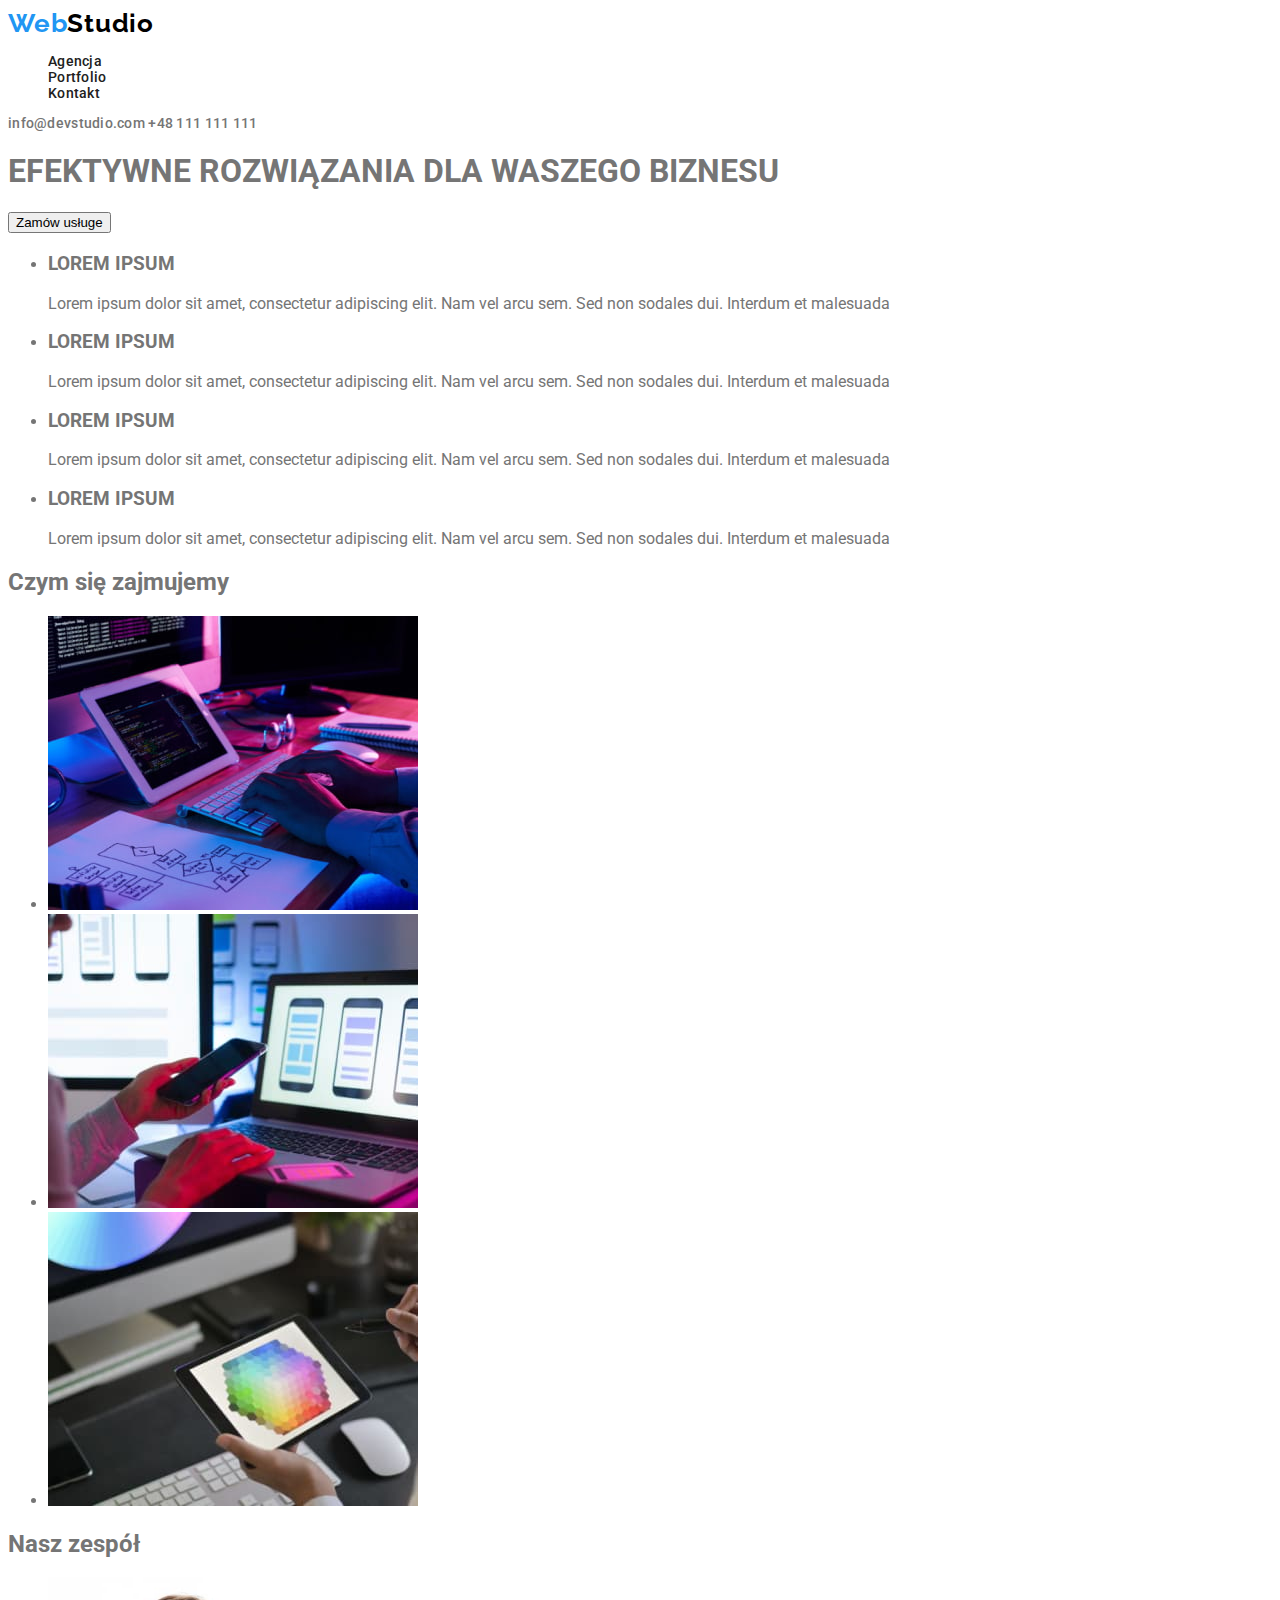
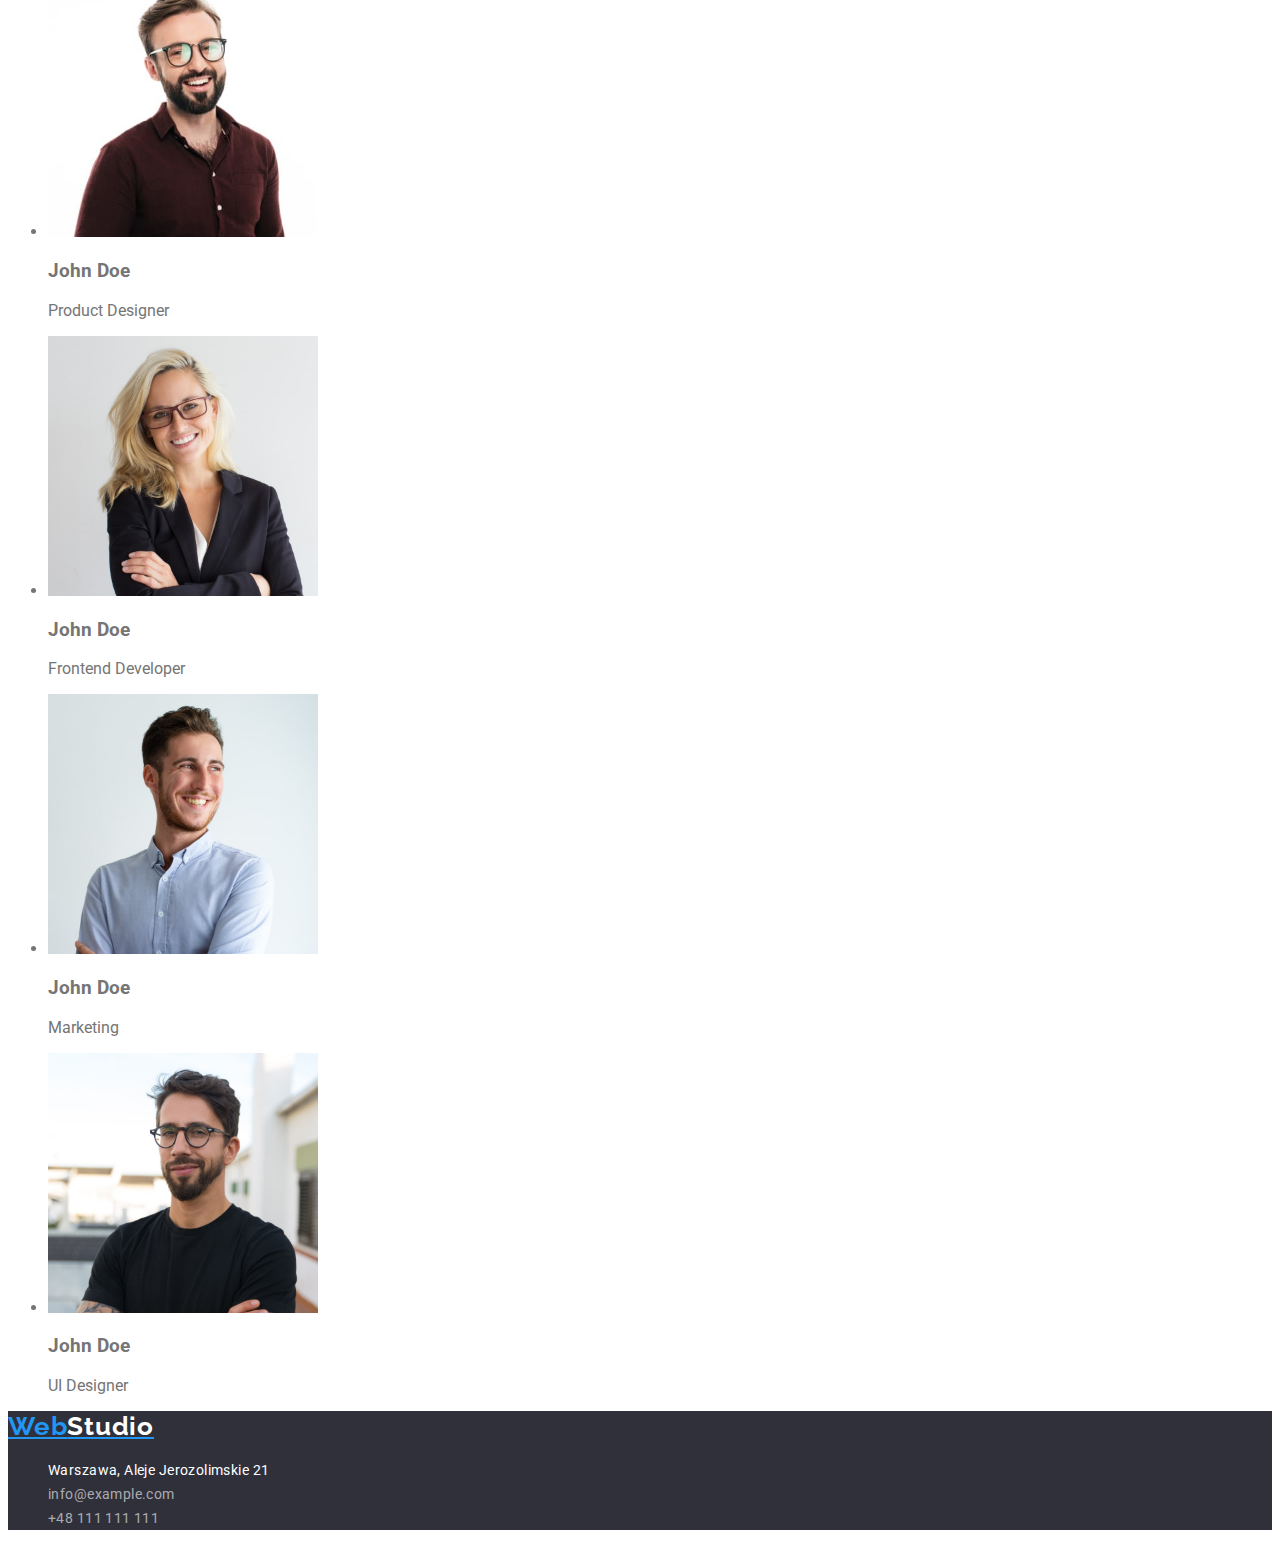
==== index.html @ 1685b806 "create styles.css" ====
<!DOCTYPE html>
<html lang="pl">

<head>
    <meta charset="UTF-8">
    <meta http-equiv="X-UA-Compatible" content="IE=edge">
    <meta name="viewport" content="width=device-width, initial-scale=1.0">
    <title>WebStudio</title>
    <link rel="stylesheet" href="./css/styles.css" />
    <link rel="preconnect" href="https://fonts.googleapis.com" />
    <link rel="preconnect" href="https://fonts.gstatic.com" crossorigin />
    <link
        href="https://fonts.googleapis.com/css2?family=Raleway:wght@700&family=Roboto:wght@400;500;700;900&display=swap"
        rel="stylesheet" />
</head>

<body>
    <header class="menu-container"">
        <a class=" menu-logo" href="./index.html">Web<span class="menu-logo-titel">Studio</span></a>
        <nav class="menu-nav">
            <ul>
                <li> <a class="menu-nav-link" href="./index.html">Agencja</a></li>
                <li> <a class="menu-nav-link" href="./portfolio.html">Portfolio</a></li>
                <li> <a class="menu-nav-link" href="./index.html">Kontakt</a></li>
            </ul>
        </nav>
        <div class="menu-contacts">
            <a class="menu-contact-link" href="mailto:info@devstudio.com">info@devstudio.com</a>
            <a class="menu-contact-link" href="tel:+48111111111">+48 111 111 111</a>
        </div>
    </header>

    <main>
        <section>
            <div>
                <h1>EFEKTYWNE ROZWIĄZANIA DLA WASZEGO BIZNESU</h1>
                <button type="button">Zamów usługe</button>
            </div>
        </section>
        <section>
            <div>
                <h2 class="hidden"></h2>
                <ul>
                    <li>
                        <h3>LOREM IPSUM</h3>
                        <p>Lorem ipsum dolor sit amet, consectetur adipiscing elit. Nam vel arcu sem. Sed non sodales
                            dui.
                            Interdum et malesuada</p>
                    </li>
                    <li>
                        <h3>LOREM IPSUM</h3>
                        <p>Lorem ipsum dolor sit amet, consectetur adipiscing elit. Nam vel arcu sem. Sed non sodales
                            dui.
                            Interdum et malesuada</p>
                    </li>
                    <li>
                        <h3>LOREM IPSUM</h3>
                        <p>Lorem ipsum dolor sit amet, consectetur adipiscing elit. Nam vel arcu sem. Sed non sodales
                            dui.
                            Interdum et malesuada</p>
                    </li>
                    <li>
                        <h3>LOREM IPSUM</h3>
                        <p>Lorem ipsum dolor sit amet, consectetur adipiscing elit. Nam vel arcu sem. Sed non sodales
                            dui.
                            Interdum et malesuada</p>
                    </li>
                </ul>
            </div>
        </section>
        <section>
            <div>
                <h2>Czym się zajmujemy</h2>
                <ul>
                    <li><img src="./images/img-5.jpg" alt="dłonie męzczyzny na klawiaturze komputera" width="370"
                            height="294" /></li>
                    <li><img src="./images/img-6.jpg" alt="ręka trzyma telefon nad laptopem" width="370" height="294" />
                    </li>
                    <li><img src="./images/img-7.jpg" alt="ręka trzyma tablet nad klawiaturą komputera" width="370"
                            height="294" /></li>
                </ul>
            </div>
        </section>

        <section>
            <div>
                <h2>Nasz zespół</h2>
                <ul>
                    <li>
                        <img src="./images/img.jpg" alt="John Doe, Product Designer" width="270" height="260" />
                        <h3>John Doe</h3>
                        <p>Product Designer</p>
                    </li>
                    <li>
                        <img src="./images/img-2.jpg" alt="John Doe, Frontend Developer" width="270" height="260" />
                        <h3>John Doe</h3>
                        <p>Frontend Developer</p>
                    </li>
                    <li>
                        <img src="./images/img-3.jpg" alt="John Doe, Marketing" width="270" height="260" />
                        <h3>John Doe</h3>
                        <p>Marketing</p>
                    </li>
                    <li>
                        <img src="./images/img-4.jpg" alt="John Doe, UI Designer" width="270" height="260" />
                        <h3>John Doe</h3>
                        <p>UI Designer</p>
                    </li>
                </ul>
            </div>
        </section>
    </main>

    <footer>
        <a class="footer-logo" href="./index.html">Web<span class="footer-logo-title">Studio</span></a>
        <address class="footer-adress-list">
            <ul>
                <li><a class="footer-adress" href="https://goo.gl/maps/d49CJBmiLWtHoX3f7" target="_blank"
                        rel="noreferrer noopener nofollow">
                        Warszawa, Aleje Jerozolimskie 21 </a></li>
                <li><a class="footer-contacts" href="mailto:info@example.com">info@example.com</a></li>
                <li><a class="footer-contacts" href="tel:+48111111111">+48 111 111 111</a></li>
            </ul>
        </address>
    </footer>

</body>

</html>
---- css/styles.css ----
body {
	color: #757575;
	background-color: #ffffff;
	font-family: "roboto", sens-serif;
}

.menu-logo {
	text-decoration: none;
	font-family: "Raleway";
	font-style: normal;
	font-weight: 700;
	font-size: 26px;
	line-height: 31px;
	/* identical to box height */
	letter-spacing: 0.03em;
	color: #2196f3;
}
.menu-logo-titel {
	color: #000000;
}
.menu-nav > ul {
	list-style-type: none;
	font-family: "Roboto";
	font-style: normal;
	font-weight: 500;
	font-size: 14px;
	line-height: 16px;
	letter-spacing: 0.02em;
}
.menu-nav-link {
	text-decoration: none;
	color: #212121;
}
.menu-nav-link:hover,
.menu-nav-link:focus {
	color: #2196f3;
}
.menu-contacts {
	font-family: "Roboto";
	font-style: normal;
	font-weight: 500;
	font-size: 14px;
	line-height: 16px;
	letter-spacing: 0.02em;
}
.menu-contact-link {
	text-decoration: none;
	color: #757575;
}
.menu-contact-link:hover,
.menu-contact-link:focus {
	color: #2196f3;
}
footer {
	background-color: #2f303a;
}
.footer-logo {
	font-family: "Raleway";
	font-style: normal;
	font-weight: 700;
	font-size: 26px;
	line-height: 31px;
	/* identical to box height */
	letter-spacing: 0.03em;
	color: #2196f3;
}
.footer-logo-title {
	color: #ffffff;
}
.footer-adress-list > ul {
	list-style-type: none;
}
.footer-adress {
	text-decoration: none;
	color: #ffffff;
	font-style: normal;
	font-weight: 400;
	font-size: 14px;
	line-height: 24px;
	/* or 171% */
	letter-spacing: 0.03em;
}
.footer-contacts {
	text-decoration: none;
	font-style: normal;
	font-weight: 400;
	font-size: 14px;
	line-height: 24px;
	/* or 171% */
	letter-spacing: 0.03em;

	color: rgba(255, 255, 255, 0.6);
}
.hidden {
	opacity: 0;
}
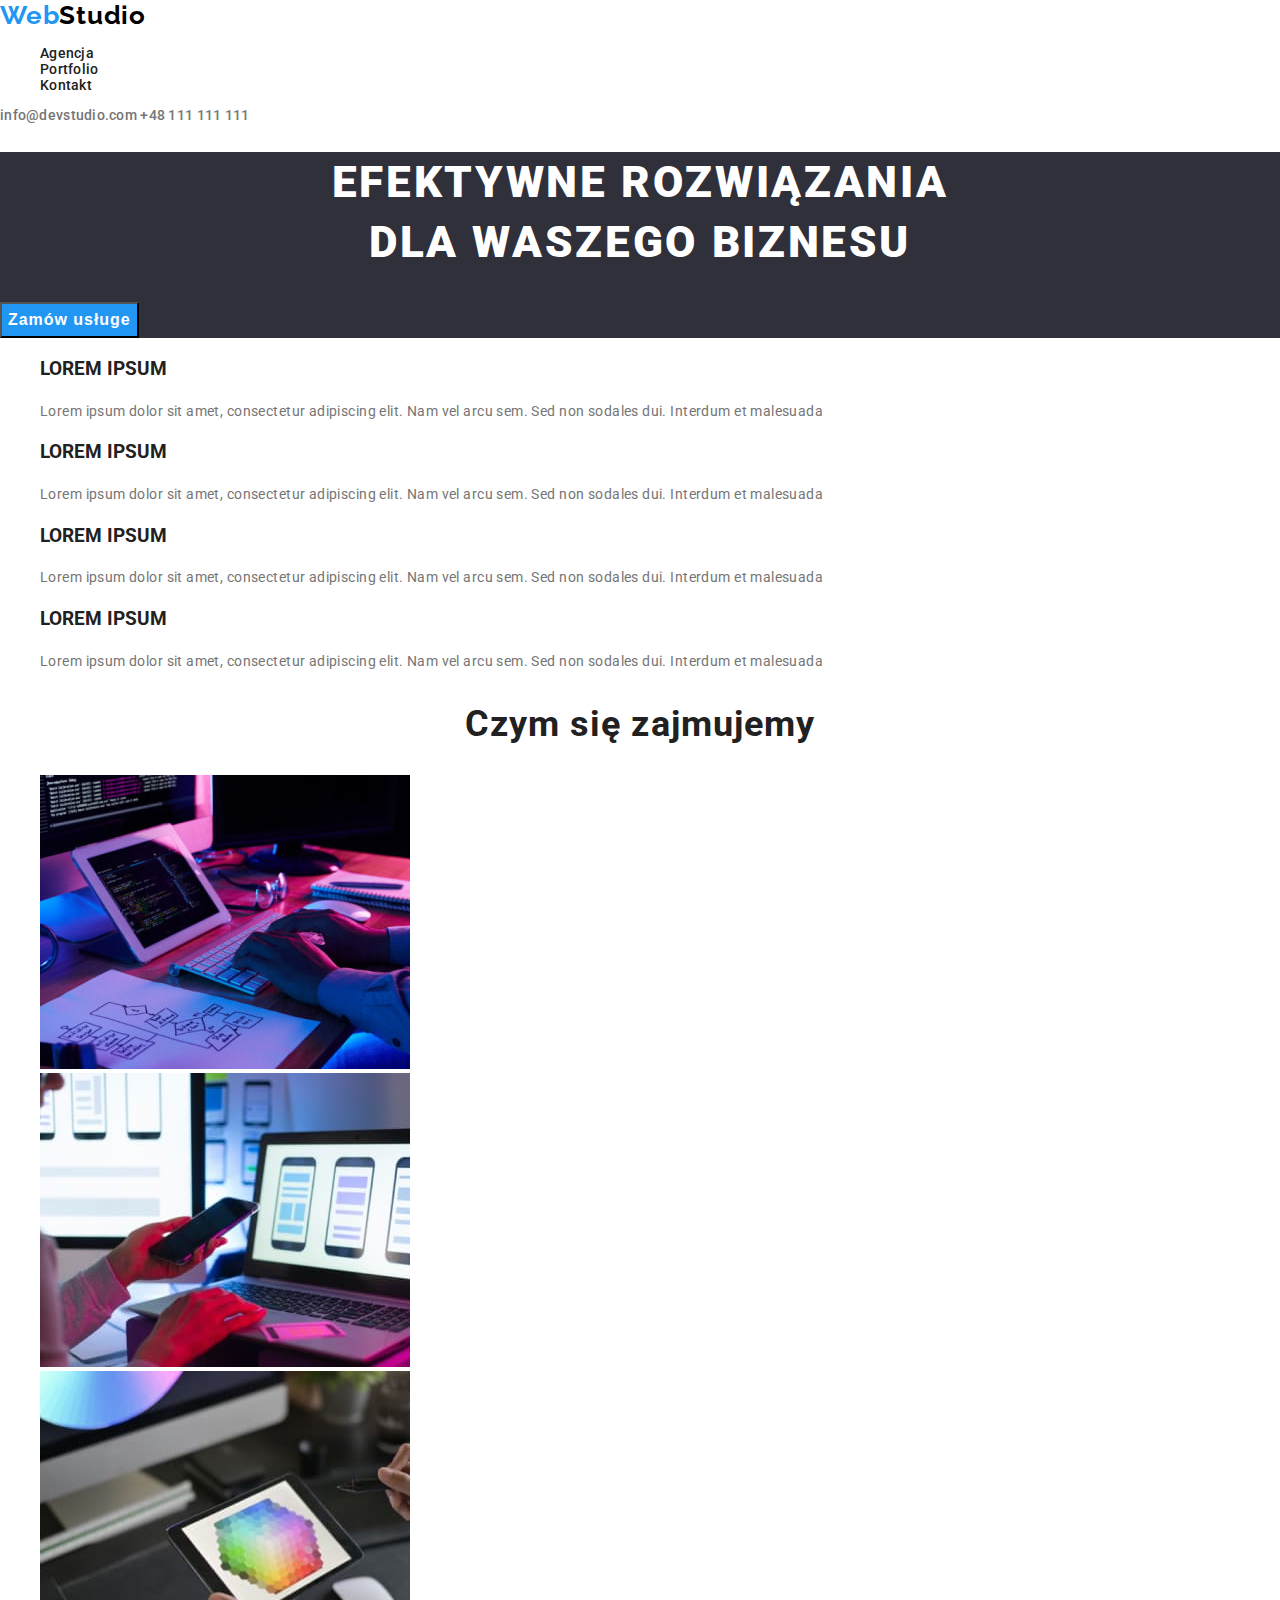
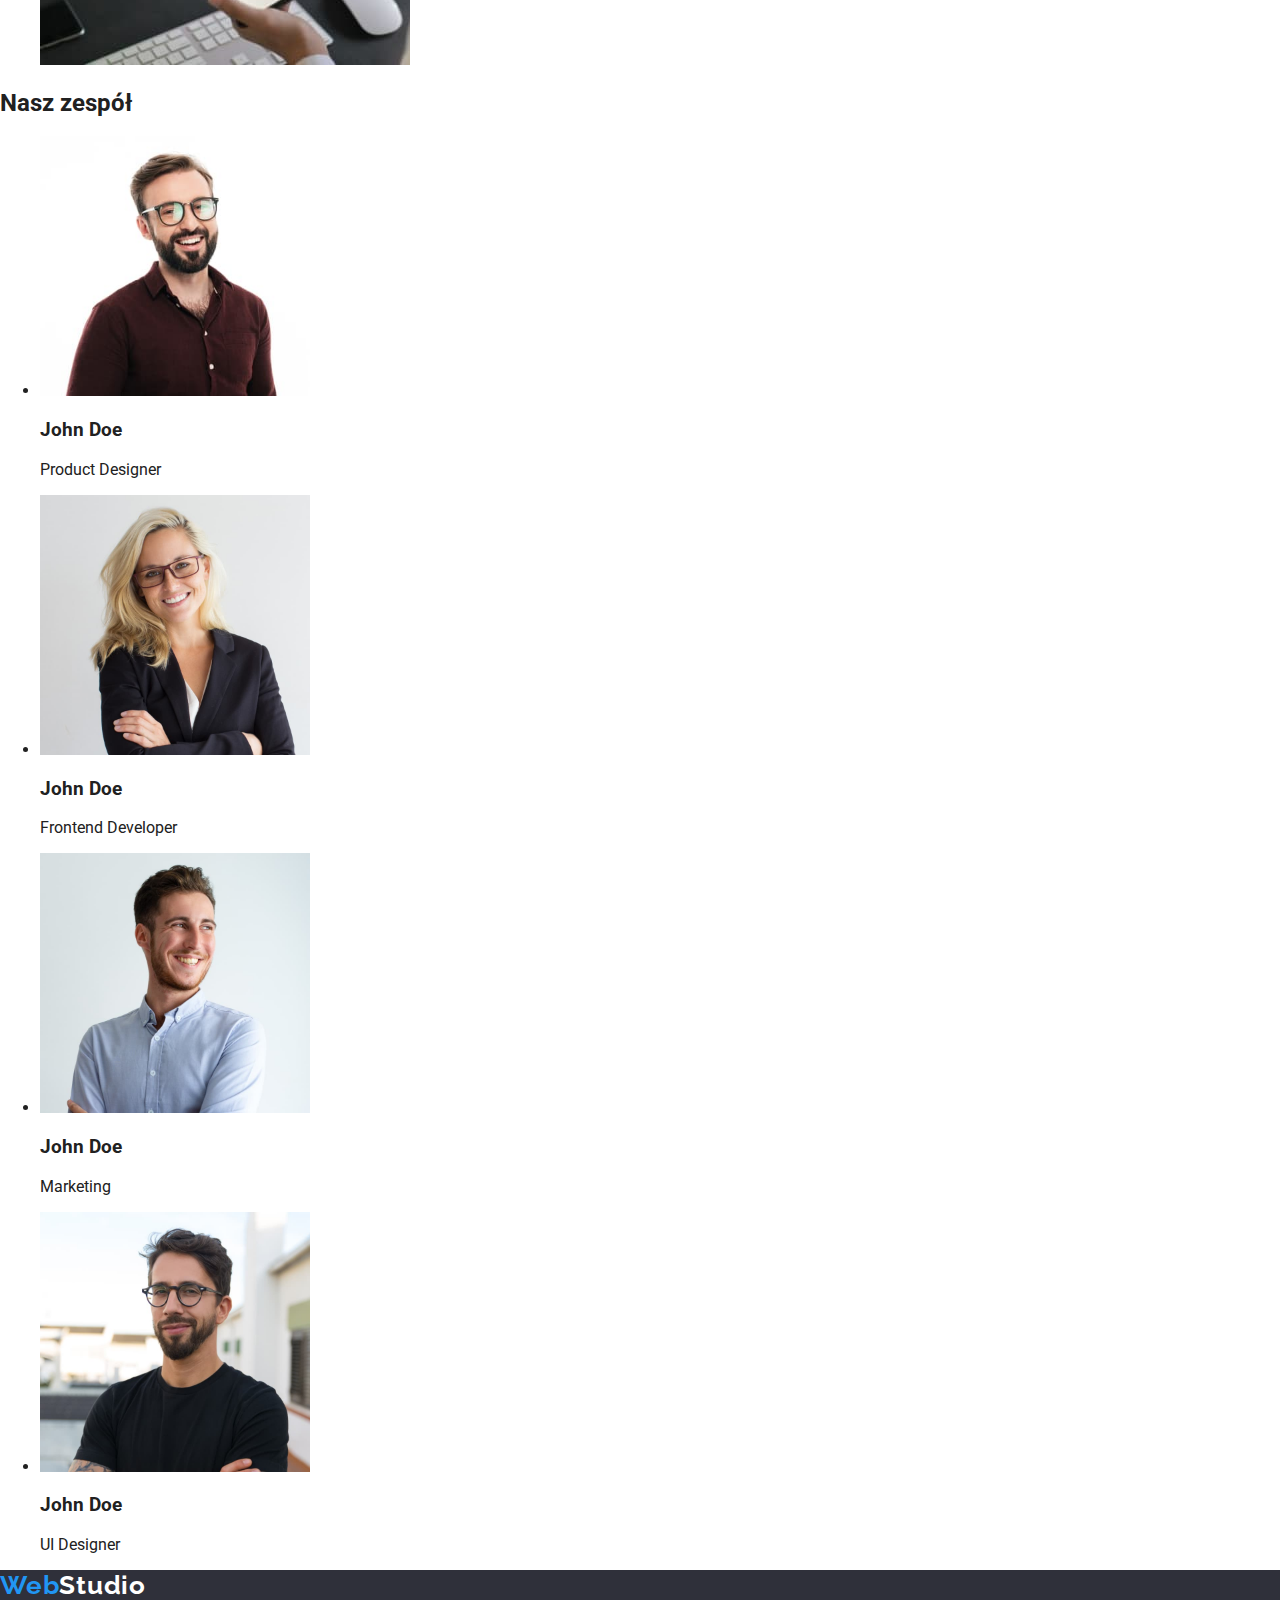
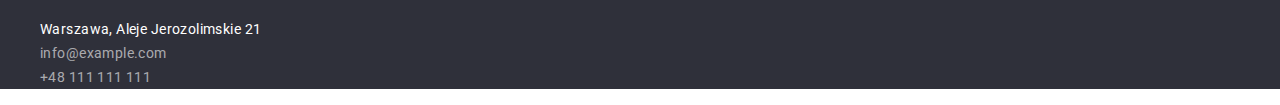
==== commit bed87d05: "Update styles.css" ====
--- a/index.html
+++ b/index.html
@@ -32,36 +32,36 @@
 
     <main>
         <section>
-            <div>
-                <h1>EFEKTYWNE ROZWIĄZANIA DLA WASZEGO BIZNESU</h1>
-                <button type="button">Zamów usługe</button>
+            <div class="main-banner">
+                <h1 class="main-banner-titel">EFEKTYWNE ROZWIĄZANIA </br> DLA WASZEGO BIZNESU</h1>
+                <button class="main-banner-button" type="button">Zamów usługe</button>
             </div>
         </section>
         <section>
-            <div>
+            <div class="main-description">
                 <h2 class="hidden"></h2>
                 <ul>
                     <li>
-                        <h3>LOREM IPSUM</h3>
-                        <p>Lorem ipsum dolor sit amet, consectetur adipiscing elit. Nam vel arcu sem. Sed non sodales
+                        <h3 class="main-description-title">LOREM IPSUM</h3>
+                        <p class="main-description-text">Lorem ipsum dolor sit amet, consectetur adipiscing elit. Nam vel arcu sem. Sed non sodales
                             dui.
                             Interdum et malesuada</p>
                     </li>
                     <li>
-                        <h3>LOREM IPSUM</h3>
-                        <p>Lorem ipsum dolor sit amet, consectetur adipiscing elit. Nam vel arcu sem. Sed non sodales
+                        <h3 class="main-description-title">LOREM IPSUM</h3>
+                        <p class="main-description-text">Lorem ipsum dolor sit amet, consectetur adipiscing elit. Nam vel arcu sem. Sed non sodales
                             dui.
                             Interdum et malesuada</p>
                     </li>
                     <li>
-                        <h3>LOREM IPSUM</h3>
-                        <p>Lorem ipsum dolor sit amet, consectetur adipiscing elit. Nam vel arcu sem. Sed non sodales
+                        <h3 class="main-description-title">LOREM IPSUM</h3>
+                        <p class="main-description-text">Lorem ipsum dolor sit amet, consectetur adipiscing elit. Nam vel arcu sem. Sed non sodales
                             dui.
                             Interdum et malesuada</p>
                     </li>
                     <li>
-                        <h3>LOREM IPSUM</h3>
-                        <p>Lorem ipsum dolor sit amet, consectetur adipiscing elit. Nam vel arcu sem. Sed non sodales
+                        <h3 class="main-description-title">LOREM IPSUM</h3>
+                        <p class="main-description-text">Lorem ipsum dolor sit amet, consectetur adipiscing elit. Nam vel arcu sem. Sed non sodales
                             dui.
                             Interdum et malesuada</p>
                     </li>
@@ -69,8 +69,8 @@
             </div>
         </section>
         <section>
-            <div>
-                <h2>Czym się zajmujemy</h2>
+            <div class="about">
+                <h2 class="about-titel">Czym się zajmujemy</h2>
                 <ul>
                     <li><img src="./images/img-5.jpg" alt="dłonie męzczyzny na klawiaturze komputera" width="370"
                             height="294" /></li>
--- a/css/styles.css
+++ b/css/styles.css
@@ -1,7 +1,19 @@
+:root {
+	--black: #212121;
+	--grey: #757575;
+	--light-blue: #2196f3;
+	--white: #ffffff;
+	--main-banner-container: #2f303a;
+	--footer-container: #2f303a;
+	--portfolio-button: #f5f4fa;
+}
+
 body {
-	color: #757575;
-	background-color: #ffffff;
-	font-family: "roboto", sens-serif;
+	color: var(--black);
+	background-color: var(--white);
+	font-family: "Roboto", sens-serif;
+	margin: 0px;
+	padding: 0px;
 }
 
 .menu-logo {
@@ -13,15 +25,13 @@
 	line-height: 31px;
 	/* identical to box height */
 	letter-spacing: 0.03em;
-	color: #2196f3;
+	color: var(--light-blue);
 }
 .menu-logo-titel {
 	color: #000000;
 }
 .menu-nav > ul {
 	list-style-type: none;
-	font-family: "Roboto";
-	font-style: normal;
 	font-weight: 500;
 	font-size: 14px;
 	line-height: 16px;
@@ -29,15 +39,13 @@
 }
 .menu-nav-link {
 	text-decoration: none;
-	color: #212121;
+	color: var(--black);
 }
 .menu-nav-link:hover,
 .menu-nav-link:focus {
-	color: #2196f3;
+	color: var(--light-blue);
 }
 .menu-contacts {
-	font-family: "Roboto";
-	font-style: normal;
 	font-weight: 500;
 	font-size: 14px;
 	line-height: 16px;
@@ -45,16 +53,73 @@
 }
 .menu-contact-link {
 	text-decoration: none;
-	color: #757575;
+	color: var(--grey);
 }
 .menu-contact-link:hover,
 .menu-contact-link:focus {
-	color: #2196f3;
+	color: var(--light-blue);
+}
+.main-banner {
+	background-color: var(--main-banner-container);
+}
+.main-banner-titel {
+	font-weight: 900;
+	font-size: 44px;
+	line-height: 60px;
+	/* or 136% */
+	text-align: center;
+	letter-spacing: 0.06em;
+	text-transform: uppercase;
+	color: var(--white);
+}
+.main-banner-button {
+	font-weight: 700;
+	font-size: 16px;
+	line-height: 30px;
+	/* identical to box height, or 188% */
+	display: flex;
+	align-items: center;
+	text-align: center;
+	letter-spacing: 0.06em;
+	color: var(--white);
+	background-color: var(--light-blue);
+	cursor: pointer;
+}
+
+.main-description > ul {
+	list-style-type: none;
+}
+.main-description-titel {
+	font-weight: 700;
+	font-size: 14px;
+	line-height: 16px;
+	letter-spacing: 0.03em;
+	text-transform: uppercase;
+	color: var(--black);
+}
+.main-description-text {
+	font-size: 14px;
+	line-height: 24px;
+	/* or 171% */
+	letter-spacing: 0.03em;
+	color: var(--grey);
+}
+.about-titel {
+	font-weight: 700;
+	font-size: 36px;
+	line-height: 42px;
+	text-align: center;
+	letter-spacing: 0.03em;
+	color: var(--black);
+}
+.about > ul {
+	list-style-type: none;
 }
 footer {
-	background-color: #2f303a;
+	background-color: var(--footer-container);
 }
 .footer-logo {
+	text-decoration: none;
 	font-family: "Raleway";
 	font-style: normal;
 	font-weight: 700;
@@ -62,19 +127,18 @@
 	line-height: 31px;
 	/* identical to box height */
 	letter-spacing: 0.03em;
-	color: #2196f3;
+	color: var(--light-blue);
 }
 .footer-logo-title {
-	color: #ffffff;
+	color: var(--white);
 }
 .footer-adress-list > ul {
 	list-style-type: none;
 }
 .footer-adress {
 	text-decoration: none;
-	color: #ffffff;
+	color: var(--white);
 	font-style: normal;
-	font-weight: 400;
 	font-size: 14px;
 	line-height: 24px;
 	/* or 171% */
@@ -83,7 +147,6 @@
 .footer-contacts {
 	text-decoration: none;
 	font-style: normal;
-	font-weight: 400;
 	font-size: 14px;
 	line-height: 24px;
 	/* or 171% */
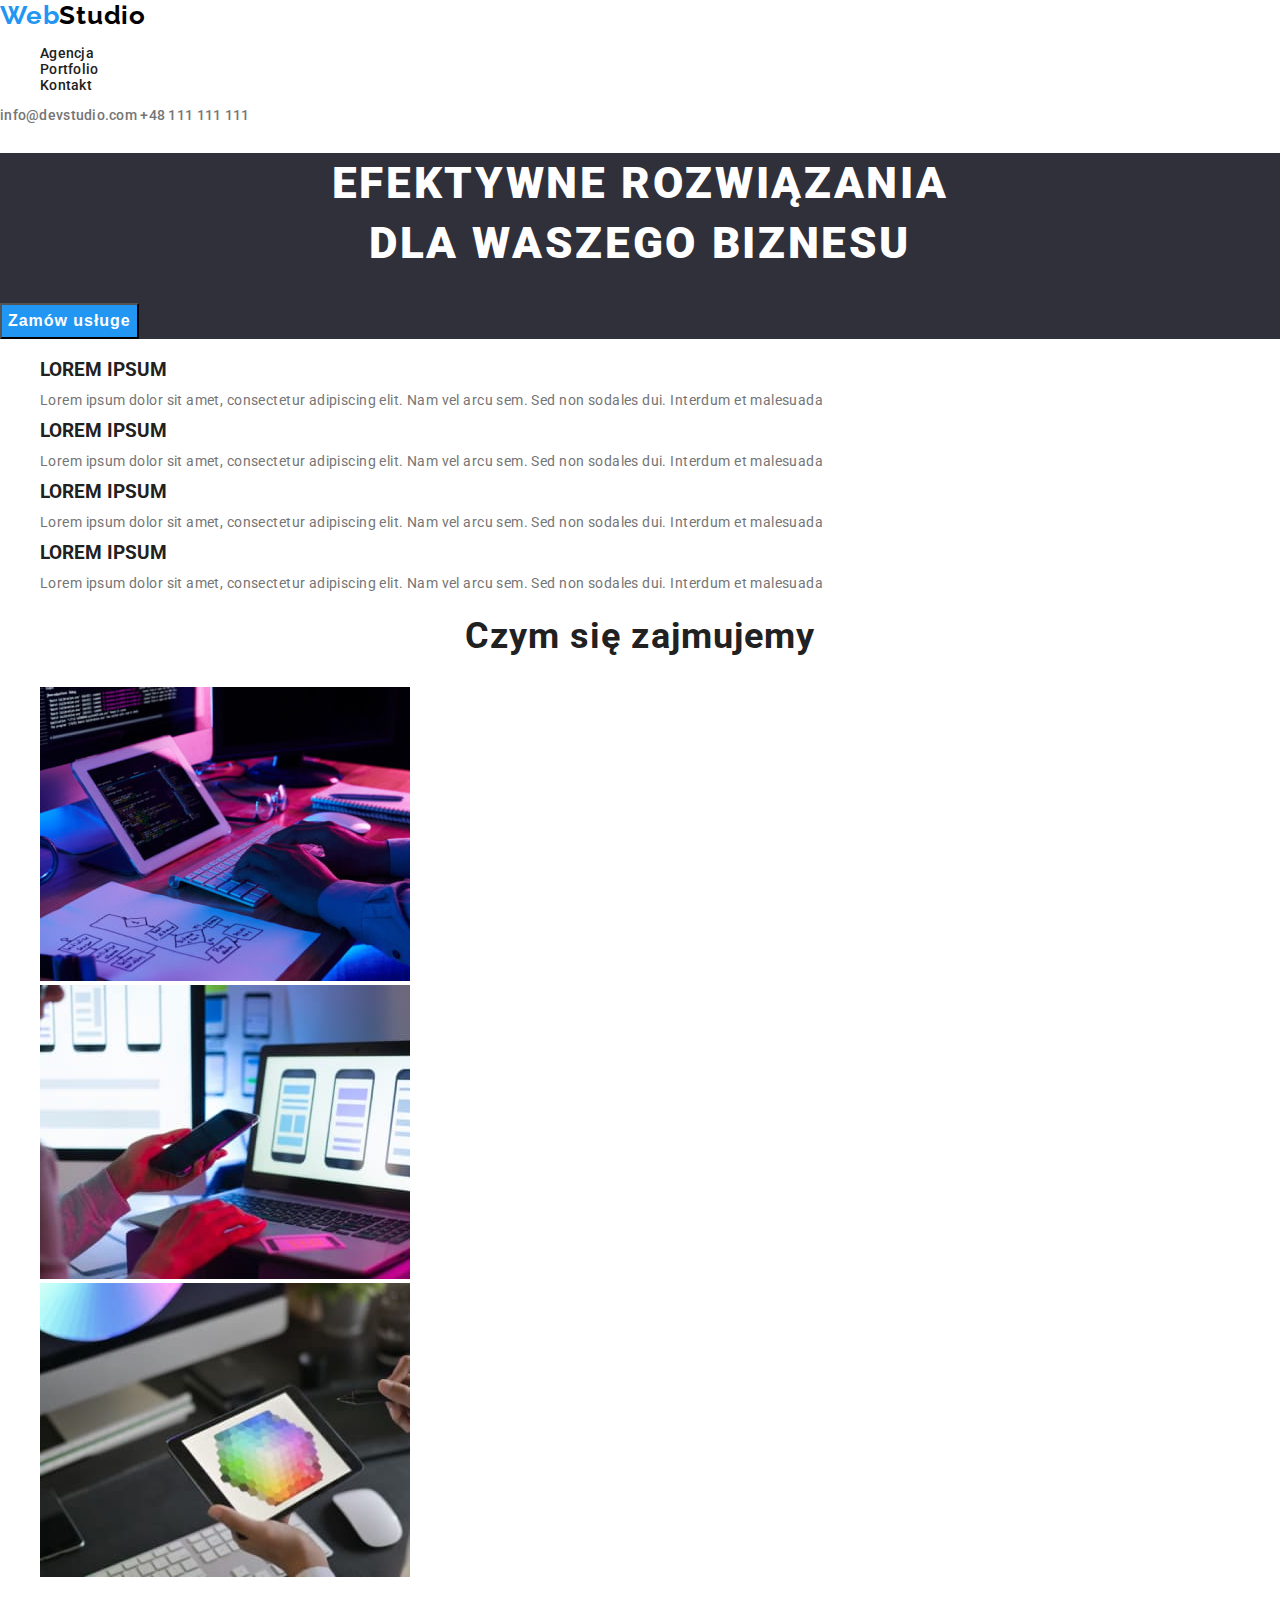
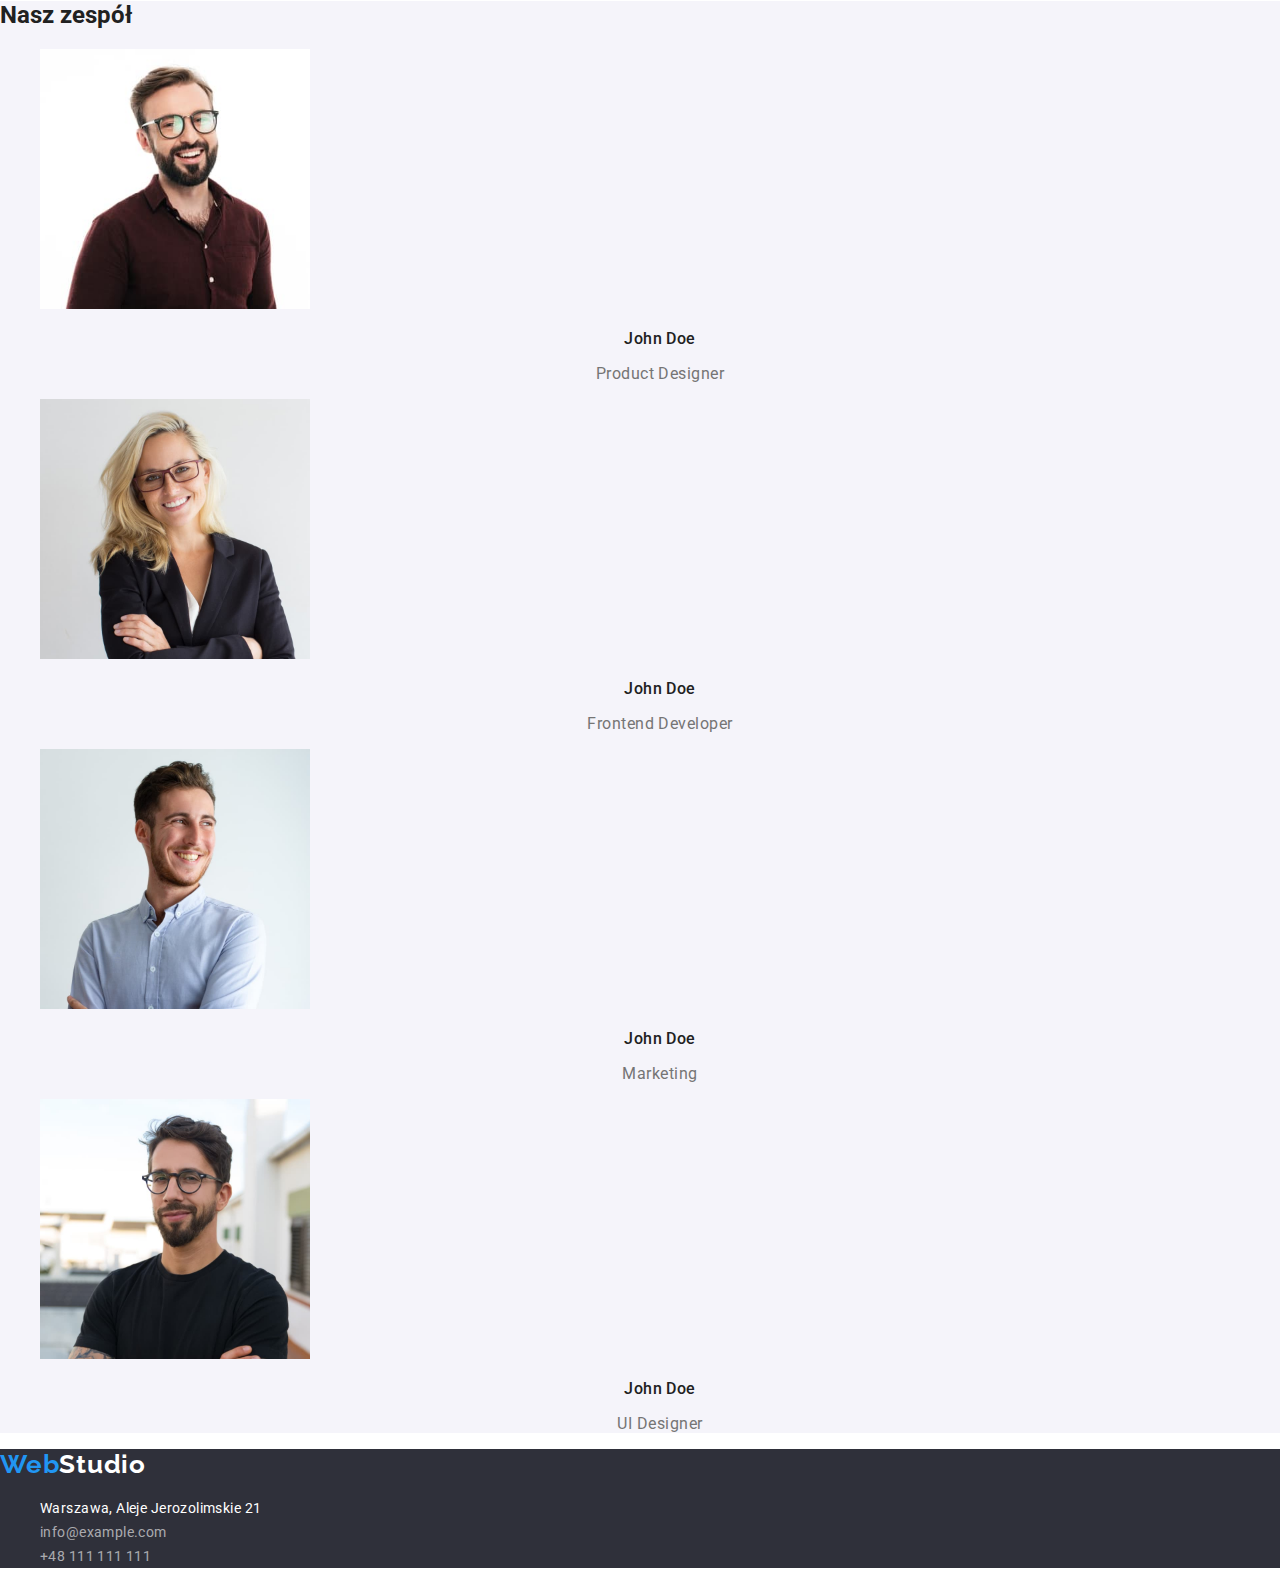
==== commit d9bc6c22: "Update styles.css index and portfolio" ====
--- a/index.html
+++ b/index.html
@@ -15,8 +15,8 @@
 </head>
 
 <body>
-    <header class="menu-container"">
-        <a class=" menu-logo" href="./index.html">Web<span class="menu-logo-titel">Studio</span></a>
+    <header class="menu-container">
+        <a class="menu-logo" href="./index.html">Web<span class="menu-logo-titel">Studio</span></a>
         <nav class="menu-nav">
             <ul>
                 <li> <a class="menu-nav-link" href="./index.html">Agencja</a></li>
@@ -31,10 +31,10 @@
     </header>
 
     <main>
-        <section>
-            <div class="main-banner">
-                <h1 class="main-banner-titel">EFEKTYWNE ROZWIĄZANIA </br> DLA WASZEGO BIZNESU</h1>
-                <button class="main-banner-button" type="button">Zamów usługe</button>
+        <section class="hero-container">
+            <div class="hero-banner">
+                <h1 class="hero-banner-titel">EFEKTYWNE ROZWIĄZANIA </br> DLA WASZEGO BIZNESU</h1>
+                <button class="hero-banner-button" type="button">Zamów usługe</button>
             </div>
         </section>
         <section>
@@ -43,25 +43,29 @@
                 <ul>
                     <li>
                         <h3 class="main-description-title">LOREM IPSUM</h3>
-                        <p class="main-description-text">Lorem ipsum dolor sit amet, consectetur adipiscing elit. Nam vel arcu sem. Sed non sodales
+                        <p class="main-description-text">Lorem ipsum dolor sit amet, consectetur adipiscing elit. Nam
+                            vel arcu sem. Sed non sodales
                             dui.
                             Interdum et malesuada</p>
                     </li>
                     <li>
                         <h3 class="main-description-title">LOREM IPSUM</h3>
-                        <p class="main-description-text">Lorem ipsum dolor sit amet, consectetur adipiscing elit. Nam vel arcu sem. Sed non sodales
+                        <p class="main-description-text">Lorem ipsum dolor sit amet, consectetur adipiscing elit. Nam
+                            vel arcu sem. Sed non sodales
                             dui.
                             Interdum et malesuada</p>
                     </li>
                     <li>
                         <h3 class="main-description-title">LOREM IPSUM</h3>
-                        <p class="main-description-text">Lorem ipsum dolor sit amet, consectetur adipiscing elit. Nam vel arcu sem. Sed non sodales
+                        <p class="main-description-text">Lorem ipsum dolor sit amet, consectetur adipiscing elit. Nam
+                            vel arcu sem. Sed non sodales
                             dui.
                             Interdum et malesuada</p>
                     </li>
                     <li>
                         <h3 class="main-description-title">LOREM IPSUM</h3>
-                        <p class="main-description-text">Lorem ipsum dolor sit amet, consectetur adipiscing elit. Nam vel arcu sem. Sed non sodales
+                        <p class="main-description-text">Lorem ipsum dolor sit amet, consectetur adipiscing elit. Nam
+                            vel arcu sem. Sed non sodales
                             dui.
                             Interdum et malesuada</p>
                     </li>
@@ -83,28 +87,28 @@
         </section>
 
         <section>
-            <div>
-                <h2>Nasz zespół</h2>
-                <ul>
+            <div class="team">
+                <h2 class="team-titel">Nasz zespół</h2>
+                <ul class="team-list">
                     <li>
                         <img src="./images/img.jpg" alt="John Doe, Product Designer" width="270" height="260" />
-                        <h3>John Doe</h3>
-                        <p>Product Designer</p>
+                        <h3 class="team-list-name">John Doe</h3>
+                        <p class="team-list-position">Product Designer</p>
                     </li>
                     <li>
                         <img src="./images/img-2.jpg" alt="John Doe, Frontend Developer" width="270" height="260" />
-                        <h3>John Doe</h3>
-                        <p>Frontend Developer</p>
+                        <h3 class="team-list-name">John Doe</h3>
+                        <p class="team-list-position">Frontend Developer</p>
                     </li>
                     <li>
                         <img src="./images/img-3.jpg" alt="John Doe, Marketing" width="270" height="260" />
-                        <h3>John Doe</h3>
-                        <p>Marketing</p>
+                        <h3 class="team-list-name">John Doe</h3>
+                        <p class="team-list-position">Marketing</p>
                     </li>
                     <li>
                         <img src="./images/img-4.jpg" alt="John Doe, UI Designer" width="270" height="260" />
-                        <h3>John Doe</h3>
-                        <p>UI Designer</p>
+                        <h3 class="team-list-name">John Doe</h3>
+                        <p class="team-list-position">UI Designer</p>
                     </li>
                 </ul>
             </div>
--- a/css/styles.css
+++ b/css/styles.css
@@ -3,8 +3,9 @@
 	--grey: #757575;
 	--light-blue: #2196f3;
 	--white: #ffffff;
-	--main-banner-container: #2f303a;
+	--hero-banner-container: #2f303a;
 	--footer-container: #2f303a;
+	--team: #f5f4fa;
 	--portfolio-button: #f5f4fa;
 }
 
@@ -15,15 +16,14 @@
 	margin: 0px;
 	padding: 0px;
 }
-
+/* główna nawigacja na stronie logo + podstrony + kontakty */
 .menu-logo {
 	text-decoration: none;
 	font-family: "Raleway";
 	font-style: normal;
 	font-weight: 700;
 	font-size: 26px;
-	line-height: 31px;
-	/* identical to box height */
+	line-height: 1.2;
 	letter-spacing: 0.03em;
 	color: var(--light-blue);
 }
@@ -34,7 +34,7 @@
 	list-style-type: none;
 	font-weight: 500;
 	font-size: 14px;
-	line-height: 16px;
+	line-height: 1.15;
 	letter-spacing: 0.02em;
 }
 .menu-nav-link {
@@ -48,7 +48,7 @@
 .menu-contacts {
 	font-weight: 500;
 	font-size: 14px;
-	line-height: 16px;
+	line-height: 1.15;
 	letter-spacing: 0.02em;
 }
 .menu-contact-link {
@@ -59,24 +59,24 @@
 .menu-contact-link:focus {
 	color: var(--light-blue);
 }
-.main-banner {
-	background-color: var(--main-banner-container);
-}
-.main-banner-titel {
+
+/* główny tytuł strony hero */
+.hero-banner {
+	background-color: var(--hero-banner-container);
+}
+.hero-banner-titel {
 	font-weight: 900;
 	font-size: 44px;
-	line-height: 60px;
-	/* or 136% */
+	line-height: 1.37;
 	text-align: center;
 	letter-spacing: 0.06em;
 	text-transform: uppercase;
 	color: var(--white);
 }
-.main-banner-button {
-	font-weight: 700;
-	font-size: 16px;
-	line-height: 30px;
-	/* identical to box height, or 188% */
+.hero-banner-button {
+	font-weight: 700;
+	font-size: 16px;
+	line-height: 1.88;
 	display: flex;
 	align-items: center;
 	text-align: center;
@@ -86,28 +86,30 @@
 	cursor: pointer;
 }
 
+/* 4 krótkie artykuły */
 .main-description > ul {
 	list-style-type: none;
 }
 .main-description-titel {
 	font-weight: 700;
 	font-size: 14px;
-	line-height: 16px;
+	line-height: 1.15;
 	letter-spacing: 0.03em;
 	text-transform: uppercase;
 	color: var(--black);
 }
 .main-description-text {
 	font-size: 14px;
-	line-height: 24px;
-	/* or 171% */
+	line-height: 1.72px;
 	letter-spacing: 0.03em;
 	color: var(--grey);
 }
+/* about us, czym się zajmujemy, same zdjęcia + tytuł*/
+
 .about-titel {
 	font-weight: 700;
 	font-size: 36px;
-	line-height: 42px;
+	line-height: 1.17;
 	text-align: center;
 	letter-spacing: 0.03em;
 	color: var(--black);
@@ -115,6 +117,60 @@
 .about > ul {
 	list-style-type: none;
 }
+
+/* our team*/
+.team {
+	background-color: var(--team);
+}
+.team > ul {
+	list-style-type: none;
+}
+.team-title {
+	font-weight: 700;
+	font-size: 36px;
+	line-height: 1.17;
+	text-align: center;
+	letter-spacing: 0.03em;
+	color: var(--black);
+}
+.team-list-name {
+	font-weight: 500;
+	font-size: 16px;
+	line-height: 1.19;
+	text-align: center;
+	letter-spacing: 0.03em;
+	color: var(--black);
+}
+.team-list-position {
+	font-size: 16px;
+	line-height: 1.19;
+	text-align: center;
+	letter-spacing: 0.03em;
+	color: var(--grey);
+}
+/*portfolio ==================================================== */
+.button-nav > ul {
+	list-style-type: none;
+}
+.button-nav button {
+	font-weight: 500;
+	font-size: 16px;
+	line-height: 1.63;
+	text-align: center;
+	letter-spacing: 0.03em;
+	color: var(--black);
+	background-color: var(--portfolio-button);
+	border-style: hidden;
+	border-radius: 4px;
+	cursor: pointer;
+}
+.button-nav button:hover,
+.button-nav button:focus {
+	color: var(--white);
+	background-color: var(--light-blue);
+}
+
+/*footer*/
 footer {
 	background-color: var(--footer-container);
 }
@@ -124,8 +180,7 @@
 	font-style: normal;
 	font-weight: 700;
 	font-size: 26px;
-	line-height: 31px;
-	/* identical to box height */
+	line-height: 1.2;
 	letter-spacing: 0.03em;
 	color: var(--light-blue);
 }
@@ -140,16 +195,14 @@
 	color: var(--white);
 	font-style: normal;
 	font-size: 14px;
-	line-height: 24px;
-	/* or 171% */
+	line-height: 1.72;
 	letter-spacing: 0.03em;
 }
 .footer-contacts {
 	text-decoration: none;
 	font-style: normal;
 	font-size: 14px;
-	line-height: 24px;
-	/* or 171% */
+	line-height: 1.72;
 	letter-spacing: 0.03em;
 
 	color: rgba(255, 255, 255, 0.6);
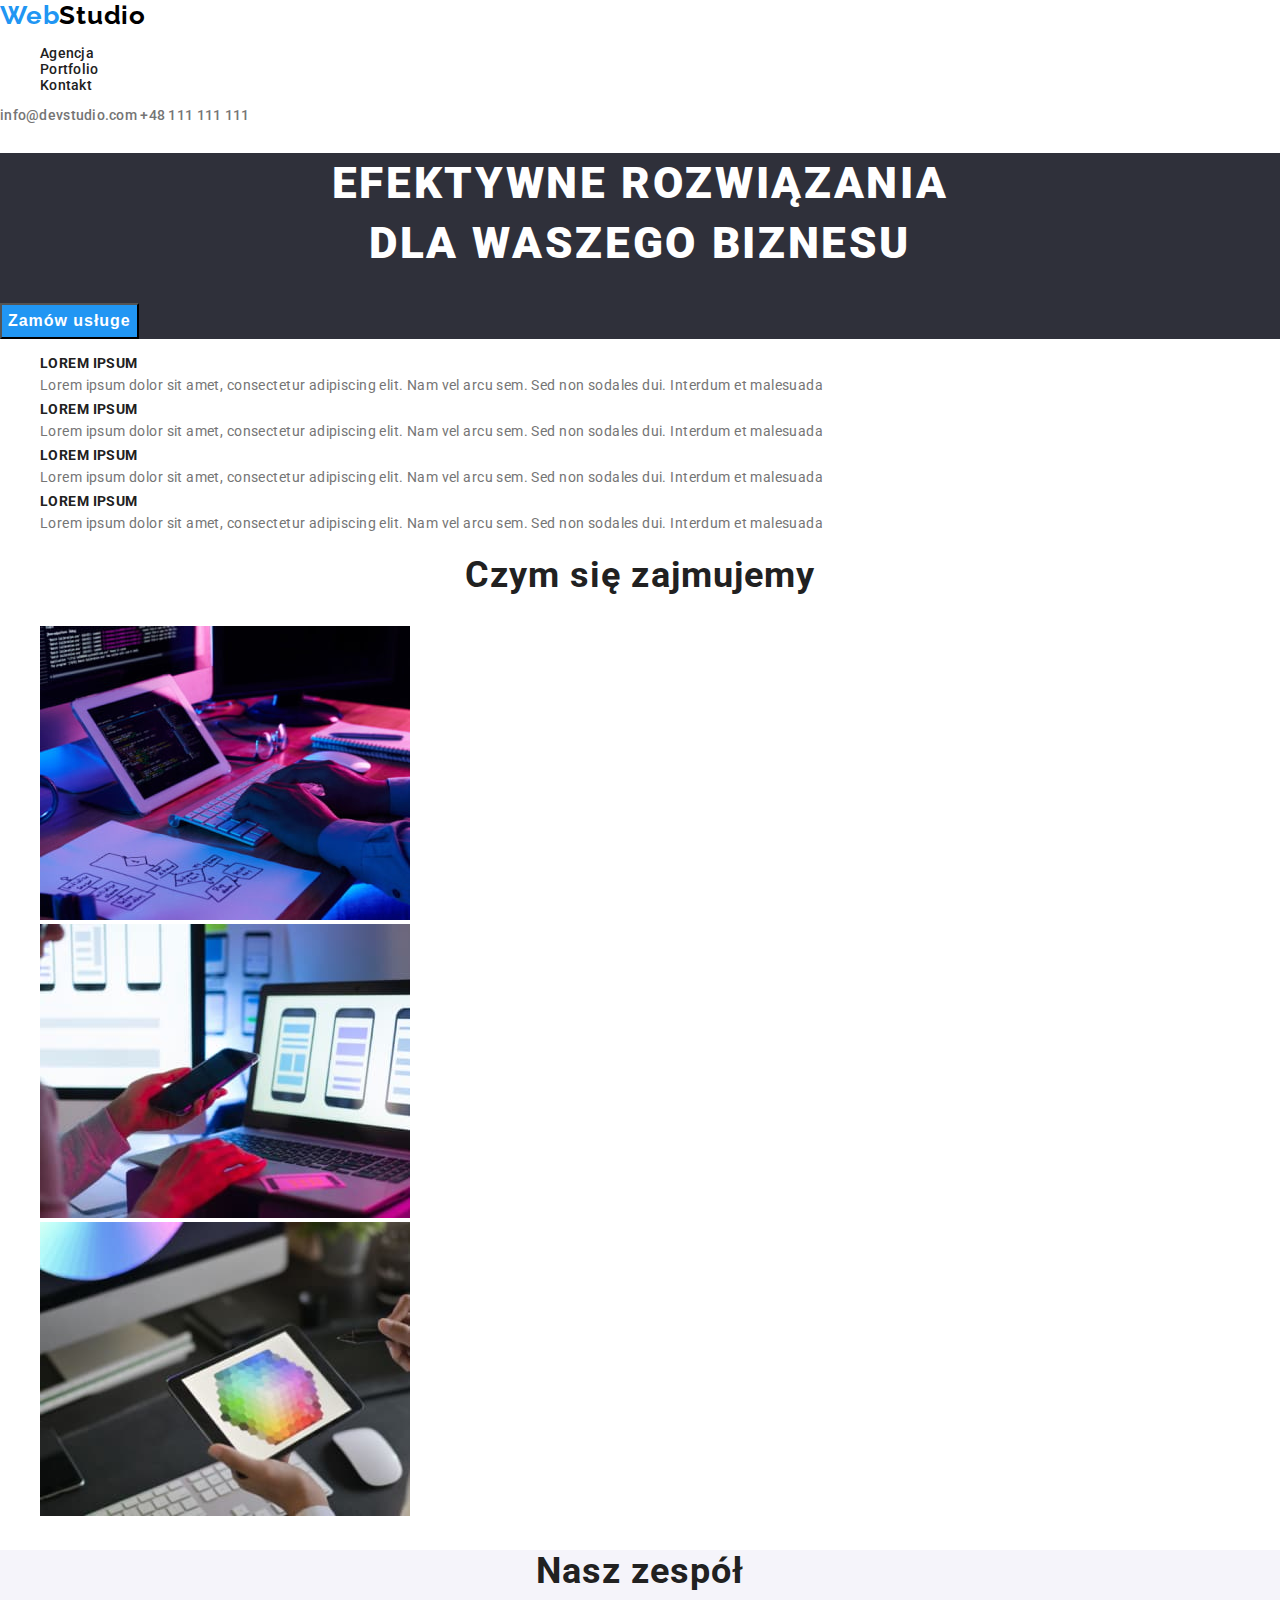
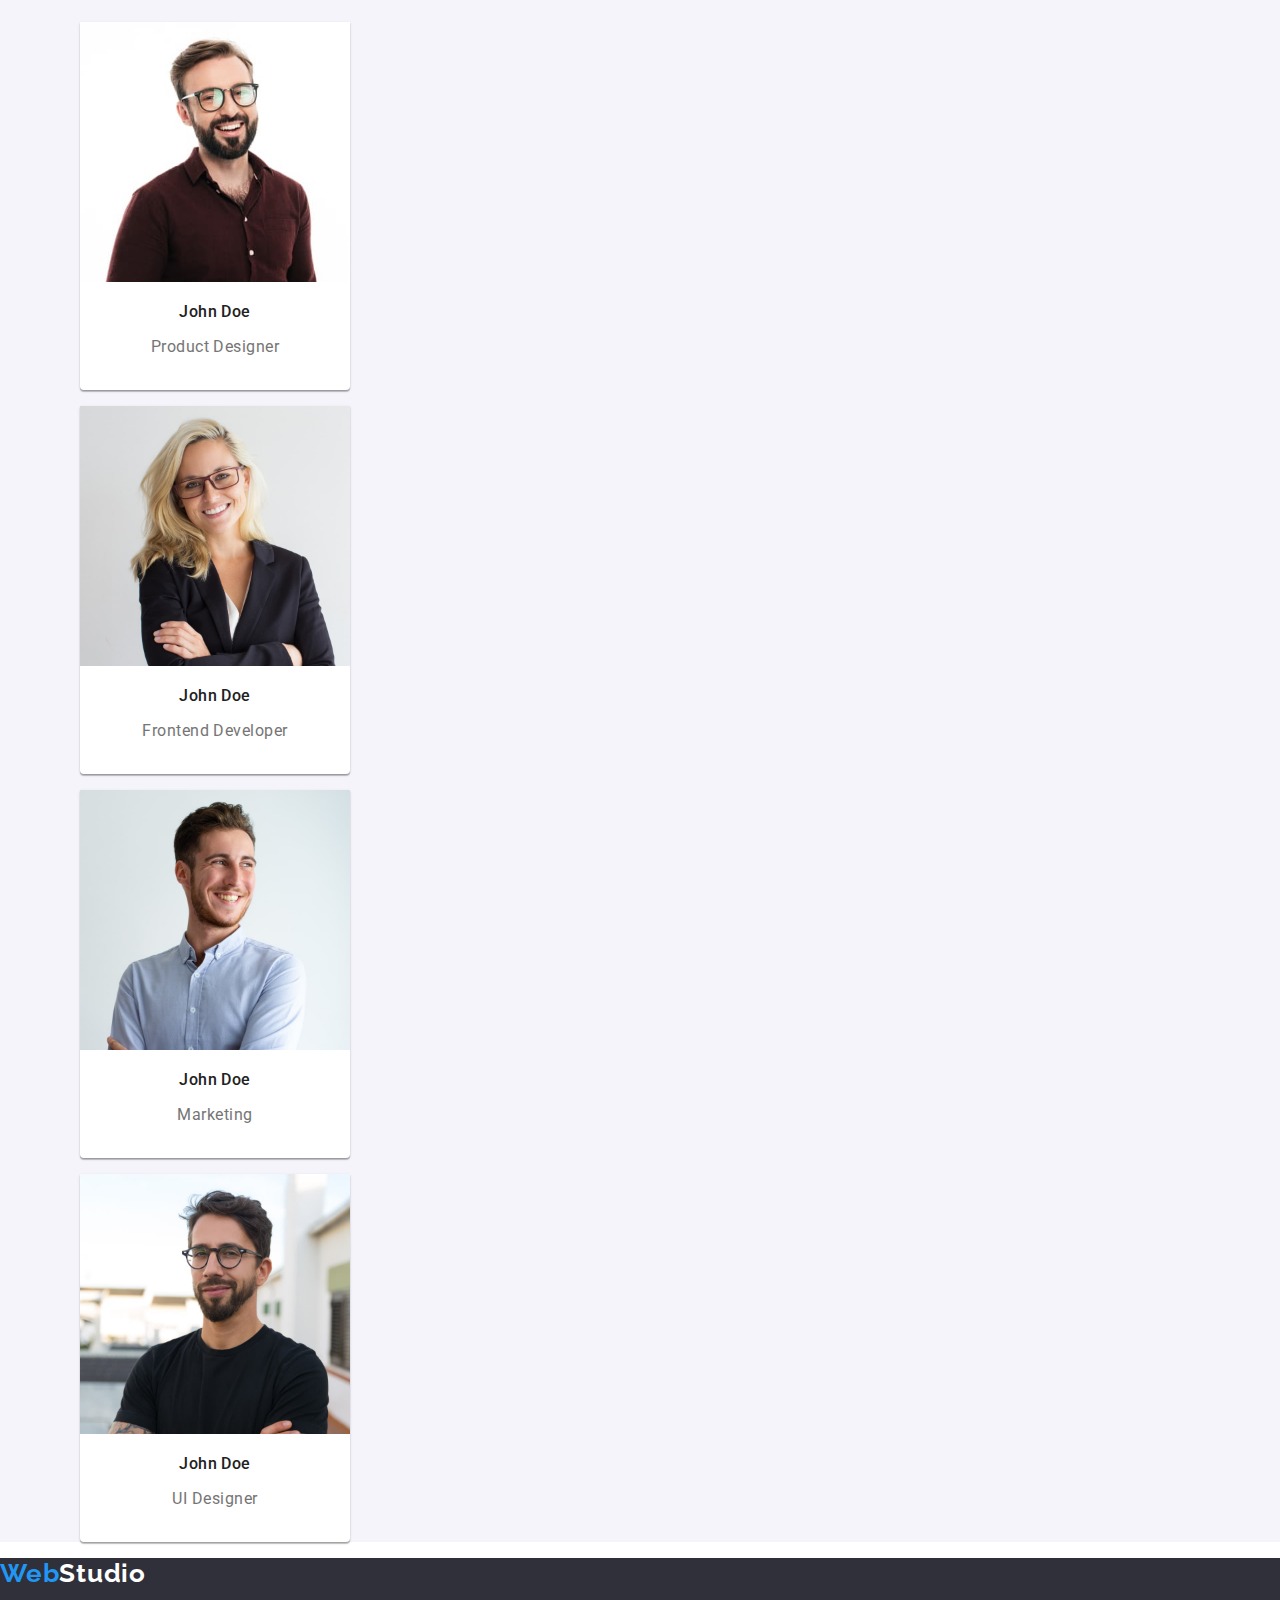
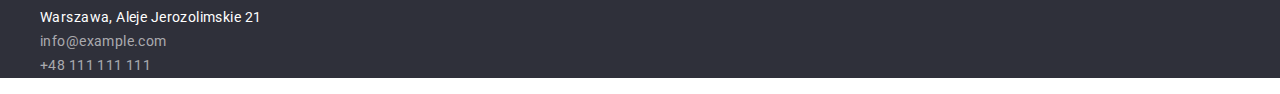
==== commit 5d4c311f: "Update portfolio.html, styles.css" ====
--- a/index.html
+++ b/index.html
@@ -37,44 +37,42 @@
                 <button class="hero-banner-button" type="button">Zamów usługe</button>
             </div>
         </section>
-        <section>
-            <div class="main-description">
-                <h2 class="hidden"></h2>
-                <ul>
-                    <li>
-                        <h3 class="main-description-title">LOREM IPSUM</h3>
-                        <p class="main-description-text">Lorem ipsum dolor sit amet, consectetur adipiscing elit. Nam
-                            vel arcu sem. Sed non sodales
-                            dui.
-                            Interdum et malesuada</p>
-                    </li>
-                    <li>
-                        <h3 class="main-description-title">LOREM IPSUM</h3>
-                        <p class="main-description-text">Lorem ipsum dolor sit amet, consectetur adipiscing elit. Nam
-                            vel arcu sem. Sed non sodales
-                            dui.
-                            Interdum et malesuada</p>
-                    </li>
-                    <li>
-                        <h3 class="main-description-title">LOREM IPSUM</h3>
-                        <p class="main-description-text">Lorem ipsum dolor sit amet, consectetur adipiscing elit. Nam
-                            vel arcu sem. Sed non sodales
-                            dui.
-                            Interdum et malesuada</p>
-                    </li>
-                    <li>
-                        <h3 class="main-description-title">LOREM IPSUM</h3>
-                        <p class="main-description-text">Lorem ipsum dolor sit amet, consectetur adipiscing elit. Nam
-                            vel arcu sem. Sed non sodales
-                            dui.
-                            Interdum et malesuada</p>
-                    </li>
-                </ul>
-            </div>
-        </section>
+        <div class="main-description">
+            <ul class="main-description-list">
+                <li>
+                    <h3 class="main-description-title">LOREM IPSUM</h3>
+                    <p class="main-description-text">Lorem ipsum dolor sit amet, consectetur adipiscing elit. Nam
+                        vel arcu sem. Sed non sodales
+                        dui.
+                        Interdum et malesuada</p>
+                </li>
+                <li>
+                    <h3 class="main-description-title">LOREM IPSUM</h3>
+                    <p class="main-description-text">Lorem ipsum dolor sit amet, consectetur adipiscing elit. Nam
+                        vel arcu sem. Sed non sodales
+                        dui.
+                        Interdum et malesuada</p>
+                </li>
+                <li>
+                    <h3 class="main-description-title">LOREM IPSUM</h3>
+                    <p class="main-description-text">Lorem ipsum dolor sit amet, consectetur adipiscing elit. Nam
+                        vel arcu sem. Sed non sodales
+                        dui.
+                        Interdum et malesuada</p>
+                </li>
+                <li>
+                    <h3 class="main-description-title">LOREM IPSUM</h3>
+                    <p class="main-description-text">Lorem ipsum dolor sit amet, consectetur adipiscing elit. Nam
+                        vel arcu sem. Sed non sodales
+                        dui.
+                        Interdum et malesuada</p>
+                </li>
+            </ul>
+        </div>
+        </secn>
         <section>
             <div class="about">
-                <h2 class="about-titel">Czym się zajmujemy</h2>
+                <h2 class="about-title">Czym się zajmujemy</h2>
                 <ul>
                     <li><img src="./images/img-5.jpg" alt="dłonie męzczyzny na klawiaturze komputera" width="370"
                             height="294" /></li>
@@ -88,27 +86,43 @@
 
         <section>
             <div class="team">
-                <h2 class="team-titel">Nasz zespół</h2>
+                <h2 class="team-title">Nasz zespół</h2>
                 <ul class="team-list">
                     <li>
-                        <img src="./images/img.jpg" alt="John Doe, Product Designer" width="270" height="260" />
-                        <h3 class="team-list-name">John Doe</h3>
-                        <p class="team-list-position">Product Designer</p>
+                        <figure class="team-1"><img src="./images/img.jpg" alt="John Doe, Product Designer" width="270"
+                                height="260" />
+                            <figcaption>
+                                <p class="team-list-name">John Doe</p>
+                                <p class="team-list-position">Product Designer</p>
+                            </figcaption>
+                        </figure>
                     </li>
                     <li>
-                        <img src="./images/img-2.jpg" alt="John Doe, Frontend Developer" width="270" height="260" />
-                        <h3 class="team-list-name">John Doe</h3>
-                        <p class="team-list-position">Frontend Developer</p>
+                        <figure class="team-2"><img src="./images/img-2.jpg" alt="John Doe, Frontend Developer"
+                                width="270" height="260" />
+                            <figcaption>
+                                <p class="team-list-name">John Doe</p>
+                                <p class="team-list-position">Frontend Developer</p>
+                            </figcaption>
+                        </figure>
                     </li>
                     <li>
-                        <img src="./images/img-3.jpg" alt="John Doe, Marketing" width="270" height="260" />
-                        <h3 class="team-list-name">John Doe</h3>
-                        <p class="team-list-position">Marketing</p>
+                        <figure class="team-3"><img src="./images/img-3.jpg" alt="John Doe, Marketing" width="270"
+                                height="260" />
+                            <figcaption>
+                                <p class="team-list-name">John Doe</p>
+                                <p class="team-list-position">Marketing</p>
+                            </figcaption>
+                        </figure>
                     </li>
                     <li>
-                        <img src="./images/img-4.jpg" alt="John Doe, UI Designer" width="270" height="260" />
-                        <h3 class="team-list-name">John Doe</h3>
-                        <p class="team-list-position">UI Designer</p>
+                        <figure class="team-4"><img src="./images/img-4.jpg" alt="John Doe, UI Designer" width="270"
+                                height="260" />
+                            <figcaption>
+                                <p class="team-list-name">John Doe</p>
+                                <p class="team-list-position">UI Designer</p>
+                            </figcaption>
+                        </figure>
                     </li>
                 </ul>
             </div>
--- a/css/styles.css
+++ b/css/styles.css
@@ -86,11 +86,16 @@
 	cursor: pointer;
 }
 
-/* 4 krótkie artykuły */
+/* 4 krótkie artykuły, nasze atuty */
 .main-description > ul {
 	list-style-type: none;
 }
-.main-description-titel {
+
+/* .main-description-list > li {
+	width: 270px;
+	height: 101px;
+} */
+.main-description-title {
 	font-weight: 700;
 	font-size: 14px;
 	line-height: 1.15;
@@ -103,10 +108,12 @@
 	line-height: 1.72px;
 	letter-spacing: 0.03em;
 	color: var(--grey);
+	/* width: 270px;
+	height: 75px; */
 }
 /* about us, czym się zajmujemy, same zdjęcia + tytuł*/
 
-.about-titel {
+.about-title {
 	font-weight: 700;
 	font-size: 36px;
 	line-height: 1.17;
@@ -137,17 +144,25 @@
 	font-weight: 500;
 	font-size: 16px;
 	line-height: 1.19;
-	text-align: center;
 	letter-spacing: 0.03em;
 	color: var(--black);
 }
 .team-list-position {
 	font-size: 16px;
 	line-height: 1.19;
-	text-align: center;
-	letter-spacing: 0.03em;
-	color: var(--grey);
-}
+	letter-spacing: 0.03em;
+	color: var(--grey);
+}
+.team-list figure {
+	width: 270px;
+	height: 368px;
+	background: var(--white);
+	box-shadow: 0px 1px 3px rgba(0, 0, 0, 0.12), 0px 1px 1px rgba(0, 0, 0, 0.14),
+		0px 2px 1px rgba(0, 0, 0, 0.2);
+	border-radius: 0px 0px 4px 4px;
+	text-align: center;
+}
+
 /*portfolio ==================================================== */
 .button-nav > ul {
 	list-style-type: none;
@@ -169,6 +184,32 @@
 	color: var(--white);
 	background-color: var(--light-blue);
 }
+/* portfolio images*/
+
+.portfolio-img > ul {
+	list-style-type: none;
+}
+.portfolio-img-title {
+	font-weight: 700;
+	font-size: 18px;
+	line-height: 2;
+	letter-spacing: 0.06em;
+	color: var(--black);
+}
+.portfolio-img-text {
+	font-size: 16px;
+	line-height: 1.88;
+	letter-spacing: 0.03em;
+	color: var(--grey);
+}
+.portfolio-img-containers figure {
+	width: 370px;
+	height: 404px;
+	border: 1px solid #eeeeee;
+	background: var(--white);
+	margin: 0px;
+	padding: 0px;
+}
 
 /*footer*/
 footer {
@@ -207,6 +248,3 @@
 
 	color: rgba(255, 255, 255, 0.6);
 }
-.hidden {
-	opacity: 0;
-}
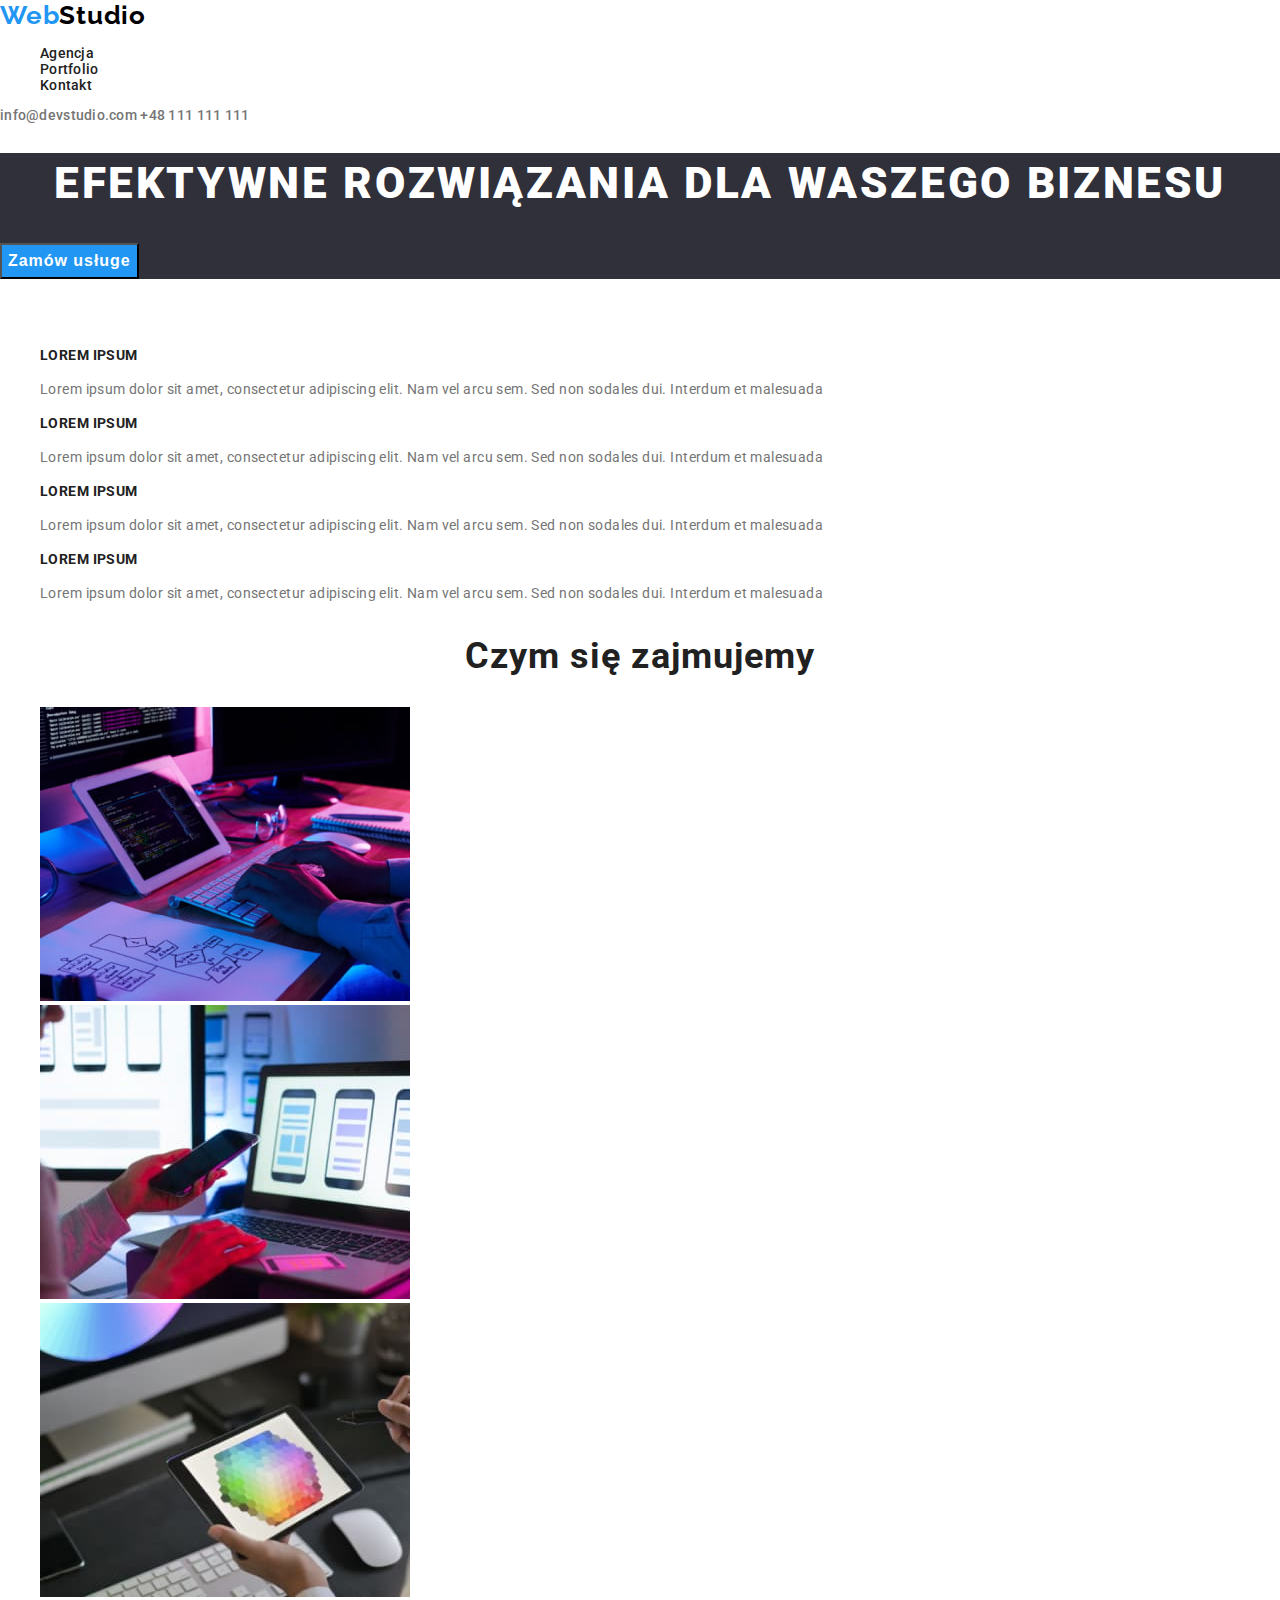
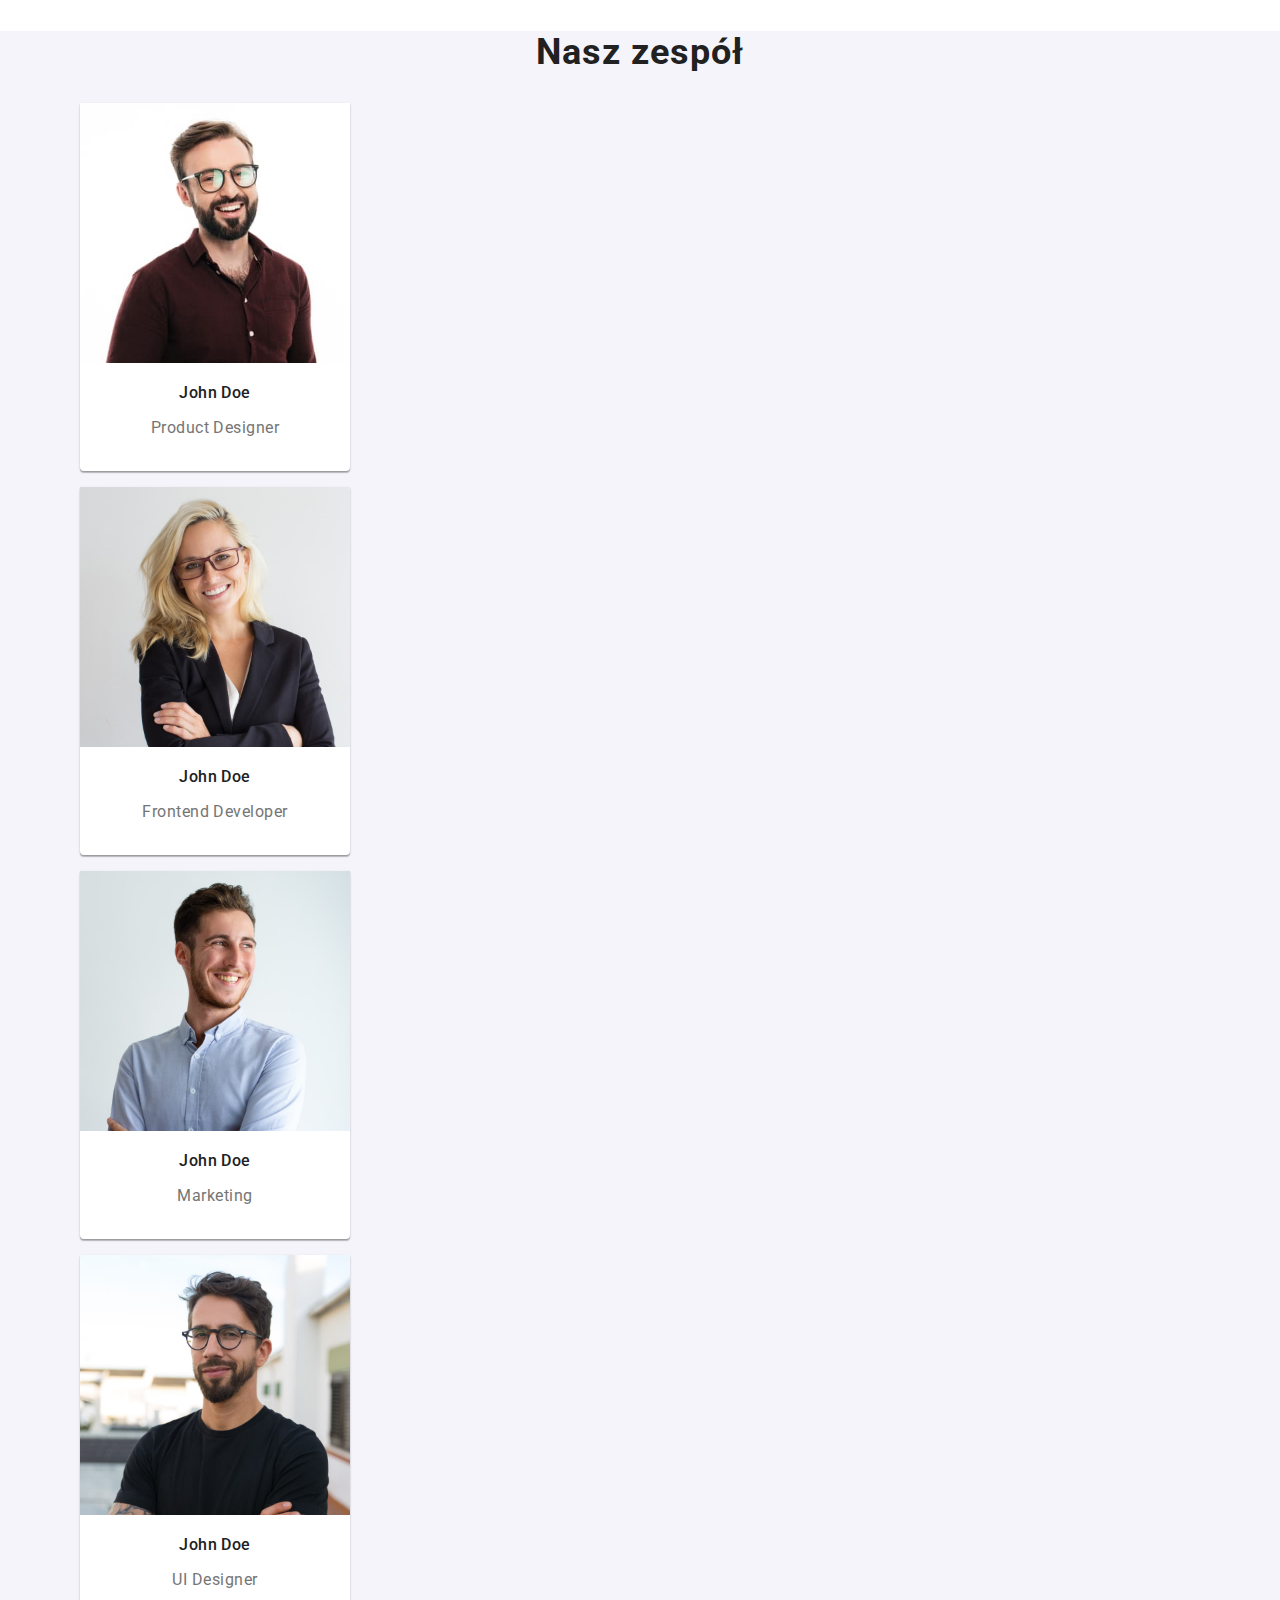
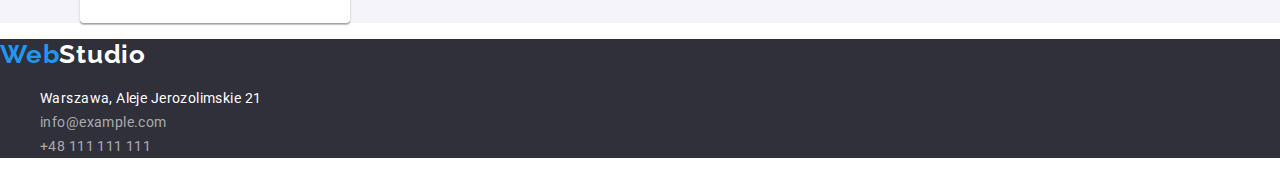
==== commit a2b25b26: "Update homework#2" ====
--- a/index.html
+++ b/index.html
@@ -16,7 +16,7 @@
 
 <body>
     <header class="menu-container">
-        <a class="menu-logo" href="./index.html">Web<span class="menu-logo-titel">Studio</span></a>
+        <a class="menu-logo" href="./index.html">Web<span class="menu-logo-title">Studio</span></a>
         <nav class="menu-nav">
             <ul>
                 <li> <a class="menu-nav-link" href="./index.html">Agencja</a></li>
@@ -32,44 +32,36 @@
 
     <main>
         <section class="hero-container">
-            <div class="hero-banner">
-                <h1 class="hero-banner-titel">EFEKTYWNE ROZWIĄZANIA </br> DLA WASZEGO BIZNESU</h1>
-                <button class="hero-banner-button" type="button">Zamów usługe</button>
+            <div class="hero">
+                <h1 class="hero-title">EFEKTYWNE ROZWIĄZANIA DLA WASZEGO BIZNESU</h1>
+                <button class="hero-button" type="button">Zamów usługe</button>
             </div>
         </section>
-        <div class="main-description">
-            <ul class="main-description-list">
+        <section class="features">
+            <h2 class="hidden">features</h2>
+            <ul class="features-list">
                 <li>
-                    <h3 class="main-description-title">LOREM IPSUM</h3>
-                    <p class="main-description-text">Lorem ipsum dolor sit amet, consectetur adipiscing elit. Nam
-                        vel arcu sem. Sed non sodales
-                        dui.
-                        Interdum et malesuada</p>
+                    <h3 class="features-title">LOREM IPSUM</h3>
+                    <p class="features-text">Lorem ipsum dolor sit amet, consectetur adipiscing elit. Nam vel
+                        arcu sem. Sed non sodales dui. Interdum et malesuada</p>
                 </li>
                 <li>
-                    <h3 class="main-description-title">LOREM IPSUM</h3>
-                    <p class="main-description-text">Lorem ipsum dolor sit amet, consectetur adipiscing elit. Nam
-                        vel arcu sem. Sed non sodales
-                        dui.
-                        Interdum et malesuada</p>
+                    <h3 class="features-title">LOREM IPSUM</h3>
+                    <p class="features-text">Lorem ipsum dolor sit amet, consectetur adipiscing elit. Nam vel
+                        arcu sem. Sed non sodales dui. Interdum et malesuada</p>
                 </li>
                 <li>
-                    <h3 class="main-description-title">LOREM IPSUM</h3>
-                    <p class="main-description-text">Lorem ipsum dolor sit amet, consectetur adipiscing elit. Nam
-                        vel arcu sem. Sed non sodales
-                        dui.
-                        Interdum et malesuada</p>
+                    <h3 class="features-title">LOREM IPSUM</h3>
+                    <p class="features-text">Lorem ipsum dolor sit amet, consectetur adipiscing elit. Nam vel
+                        arcu sem. Sed non sodales dui. Interdum et malesuada</p>
                 </li>
                 <li>
-                    <h3 class="main-description-title">LOREM IPSUM</h3>
-                    <p class="main-description-text">Lorem ipsum dolor sit amet, consectetur adipiscing elit. Nam
-                        vel arcu sem. Sed non sodales
-                        dui.
-                        Interdum et malesuada</p>
+                    <h3 class="features-title">LOREM IPSUM</h3>
+                    <p class="features-text">Lorem ipsum dolor sit amet, consectetur adipiscing elit. Nam vel
+                        arcu sem. Sed non sodales dui. Interdum et malesuada</p>
                 </li>
             </ul>
-        </div>
-        </secn>
+        </section>
         <section>
             <div class="about">
                 <h2 class="about-title">Czym się zajmujemy</h2>
@@ -89,8 +81,7 @@
                 <h2 class="team-title">Nasz zespół</h2>
                 <ul class="team-list">
                     <li>
-                        <figure class="team-1"><img src="./images/img.jpg" alt="John Doe, Product Designer" width="270"
-                                height="260" />
+                        <figure><img src="./images/img.jpg" alt="John Doe, Product Designer" width="270" height="260" />
                             <figcaption>
                                 <p class="team-list-name">John Doe</p>
                                 <p class="team-list-position">Product Designer</p>
@@ -98,8 +89,8 @@
                         </figure>
                     </li>
                     <li>
-                        <figure class="team-2"><img src="./images/img-2.jpg" alt="John Doe, Frontend Developer"
-                                width="270" height="260" />
+                        <figure><img src="./images/img-2.jpg" alt="John Doe, Frontend Developer" width="270"
+                                height="260" />
                             <figcaption>
                                 <p class="team-list-name">John Doe</p>
                                 <p class="team-list-position">Frontend Developer</p>
@@ -107,8 +98,7 @@
                         </figure>
                     </li>
                     <li>
-                        <figure class="team-3"><img src="./images/img-3.jpg" alt="John Doe, Marketing" width="270"
-                                height="260" />
+                        <figure><img src="./images/img-3.jpg" alt="John Doe, Marketing" width="270" height="260" />
                             <figcaption>
                                 <p class="team-list-name">John Doe</p>
                                 <p class="team-list-position">Marketing</p>
@@ -116,8 +106,7 @@
                         </figure>
                     </li>
                     <li>
-                        <figure class="team-4"><img src="./images/img-4.jpg" alt="John Doe, UI Designer" width="270"
-                                height="260" />
+                        <figure><img src="./images/img-4.jpg" alt="John Doe, UI Designer" width="270" height="260" />
                             <figcaption>
                                 <p class="team-list-name">John Doe</p>
                                 <p class="team-list-position">UI Designer</p>
--- a/css/styles.css
+++ b/css/styles.css
@@ -16,7 +16,9 @@
 	margin: 0px;
 	padding: 0px;
 }
-/* główna nawigacja na stronie logo + podstrony + kontakty */
+
+/* główna nawigacja na stronie logo + podstrony + kontakty ===================================== */
+
 .menu-logo {
 	text-decoration: none;
 	font-family: "Raleway";
@@ -27,10 +29,11 @@
 	letter-spacing: 0.03em;
 	color: var(--light-blue);
 }
-.menu-logo-titel {
+.menu-logo-title {
 	color: #000000;
 }
-.menu-nav > ul {
+.menu-nav > ul,
+.menu-contacts {
 	list-style-type: none;
 	font-weight: 500;
 	font-size: 14px;
@@ -45,12 +48,6 @@
 .menu-nav-link:focus {
 	color: var(--light-blue);
 }
-.menu-contacts {
-	font-weight: 500;
-	font-size: 14px;
-	line-height: 1.15;
-	letter-spacing: 0.02em;
-}
 .menu-contact-link {
 	text-decoration: none;
 	color: var(--grey);
@@ -60,11 +57,12 @@
 	color: var(--light-blue);
 }
 
-/* główny tytuł strony hero */
-.hero-banner {
+/* główny tytuł strony hero ================================================== */
+
+.hero {
 	background-color: var(--hero-banner-container);
 }
-.hero-banner-titel {
+.hero-title {
 	font-weight: 900;
 	font-size: 44px;
 	line-height: 1.37;
@@ -73,7 +71,7 @@
 	text-transform: uppercase;
 	color: var(--white);
 }
-.hero-banner-button {
+.hero-button {
 	font-weight: 700;
 	font-size: 16px;
 	line-height: 1.88;
@@ -86,46 +84,40 @@
 	cursor: pointer;
 }
 
-/* 4 krótkie artykuły, nasze atuty */
-.main-description > ul {
-	list-style-type: none;
-}
-
-/* .main-description-list > li {
-	width: 270px;
-	height: 101px;
-} */
-.main-description-title {
+/* nasze atuty================================================================== */
+
+.features > ul {
+	list-style-type: none;
+}
+
+.features-title {
 	font-weight: 700;
 	font-size: 14px;
 	line-height: 1.15;
 	letter-spacing: 0.03em;
 	text-transform: uppercase;
-	color: var(--black);
-}
-.main-description-text {
-	font-size: 14px;
-	line-height: 1.72px;
-	letter-spacing: 0.03em;
-	color: var(--grey);
-	/* width: 270px;
-	height: 75px; */
-}
-/* about us, czym się zajmujemy, same zdjęcia + tytuł*/
-
+}
+.features-text {
+	font-size: 14px;
+	line-height: 1.72;
+	letter-spacing: 0.03em;
+	color: var(--grey);
+}
+/* about us, czym się zajmujemy, same zdjęcia + tytuł ============================= */
+
+.about > ul {
+	list-style-type: none;
+}
 .about-title {
 	font-weight: 700;
 	font-size: 36px;
 	line-height: 1.17;
 	text-align: center;
 	letter-spacing: 0.03em;
-	color: var(--black);
-}
-.about > ul {
-	list-style-type: none;
-}
-
-/* our team*/
+}
+
+/* our team ========================================================================= */
+
 .team {
 	background-color: var(--team);
 }
@@ -138,14 +130,12 @@
 	line-height: 1.17;
 	text-align: center;
 	letter-spacing: 0.03em;
-	color: var(--black);
 }
 .team-list-name {
 	font-weight: 500;
 	font-size: 16px;
 	line-height: 1.19;
 	letter-spacing: 0.03em;
-	color: var(--black);
 }
 .team-list-position {
 	font-size: 16px;
@@ -163,17 +153,15 @@
 	text-align: center;
 }
 
-/*portfolio ==================================================== */
-.button-nav > ul {
-	list-style-type: none;
-}
+/*portfolio ===================================================================== */
+
 .button-nav button {
+	font-family: inherit;
 	font-weight: 500;
 	font-size: 16px;
 	line-height: 1.63;
 	text-align: center;
 	letter-spacing: 0.03em;
-	color: var(--black);
 	background-color: var(--portfolio-button);
 	border-style: hidden;
 	border-radius: 4px;
@@ -184,7 +172,7 @@
 	color: var(--white);
 	background-color: var(--light-blue);
 }
-/* portfolio images*/
+/* portfolio images =============================================================== */
 
 .portfolio-img > ul {
 	list-style-type: none;
@@ -194,7 +182,6 @@
 	font-size: 18px;
 	line-height: 2;
 	letter-spacing: 0.06em;
-	color: var(--black);
 }
 .portfolio-img-text {
 	font-size: 16px;
@@ -211,7 +198,8 @@
 	padding: 0px;
 }
 
-/*footer*/
+/*footer ========================================================================= */
+
 footer {
 	background-color: var(--footer-container);
 }
@@ -231,7 +219,8 @@
 .footer-adress-list > ul {
 	list-style-type: none;
 }
-.footer-adress {
+.footer-adress,
+.footer-contacts {
 	text-decoration: none;
 	color: var(--white);
 	font-style: normal;
@@ -240,11 +229,8 @@
 	letter-spacing: 0.03em;
 }
 .footer-contacts {
-	text-decoration: none;
-	font-style: normal;
-	font-size: 14px;
-	line-height: 1.72;
-	letter-spacing: 0.03em;
-
 	color: rgba(255, 255, 255, 0.6);
 }
+.hidden {
+	opacity: 0;
+}
